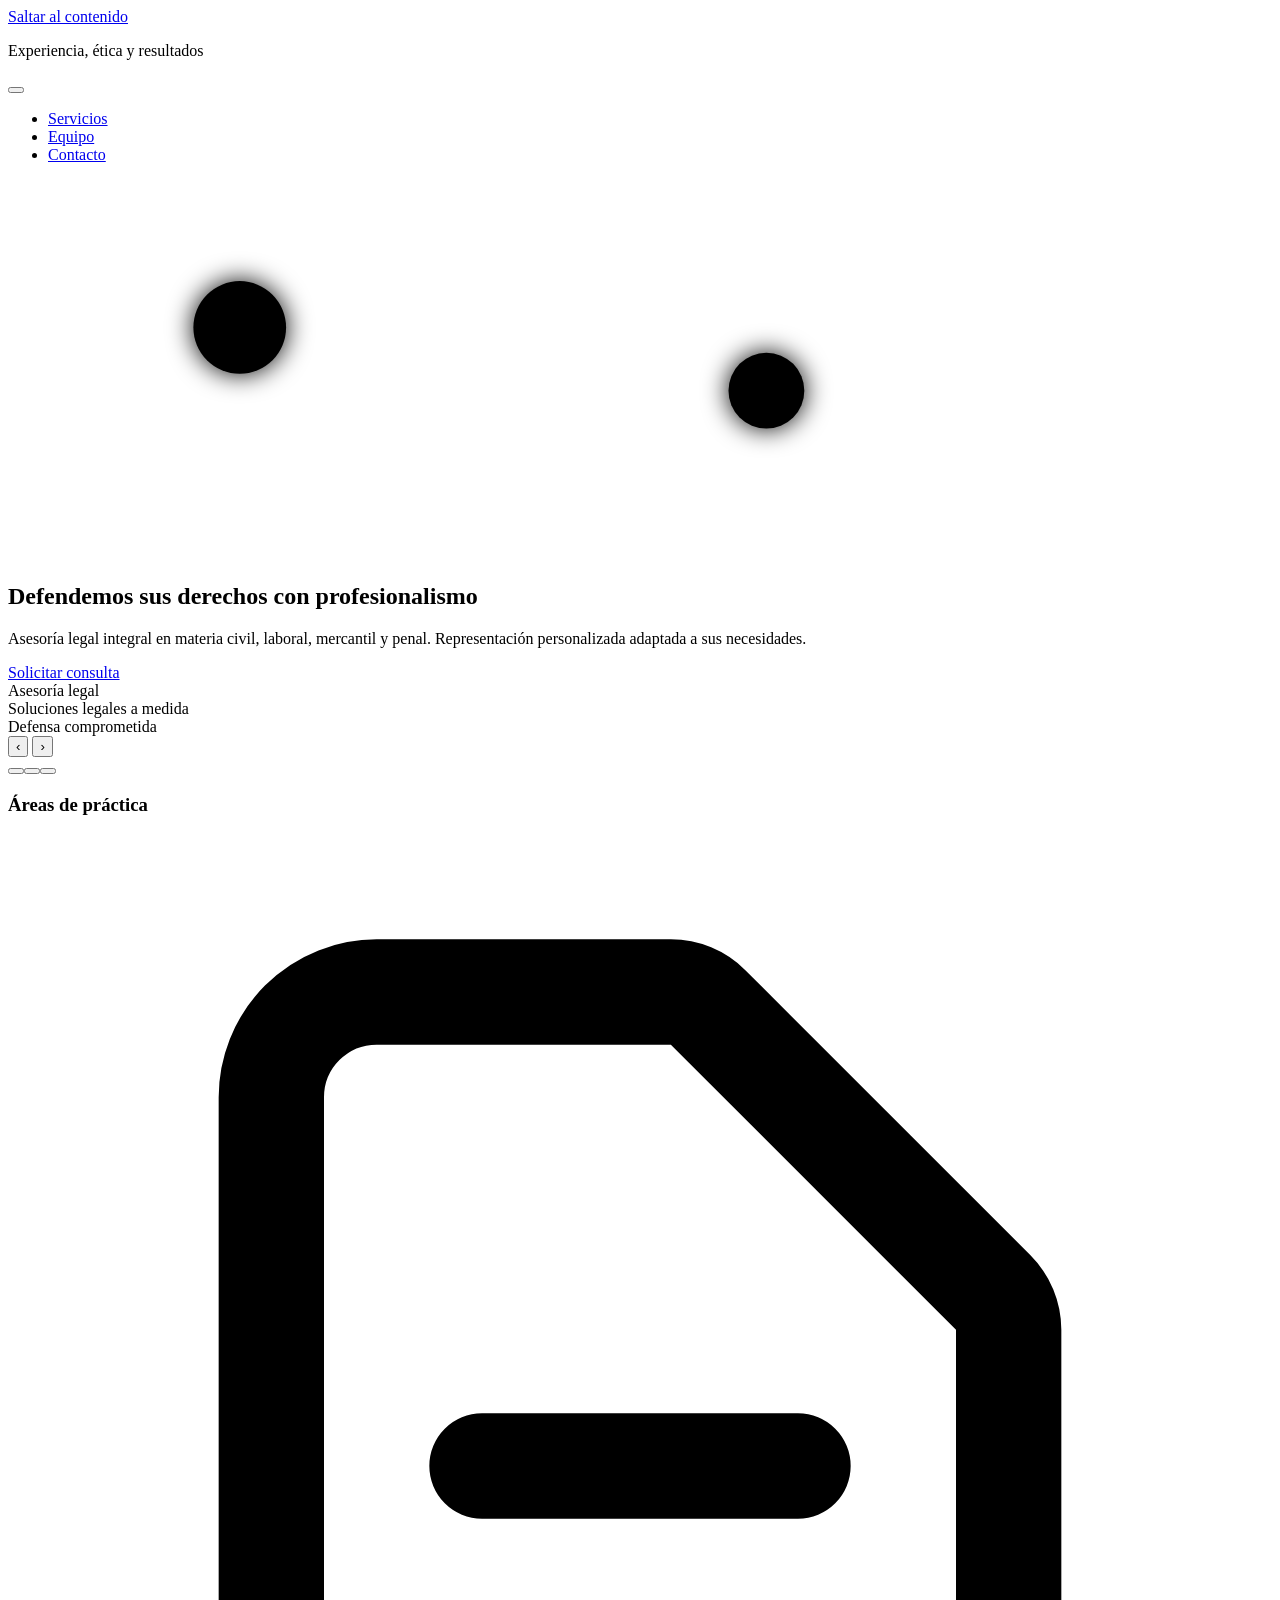
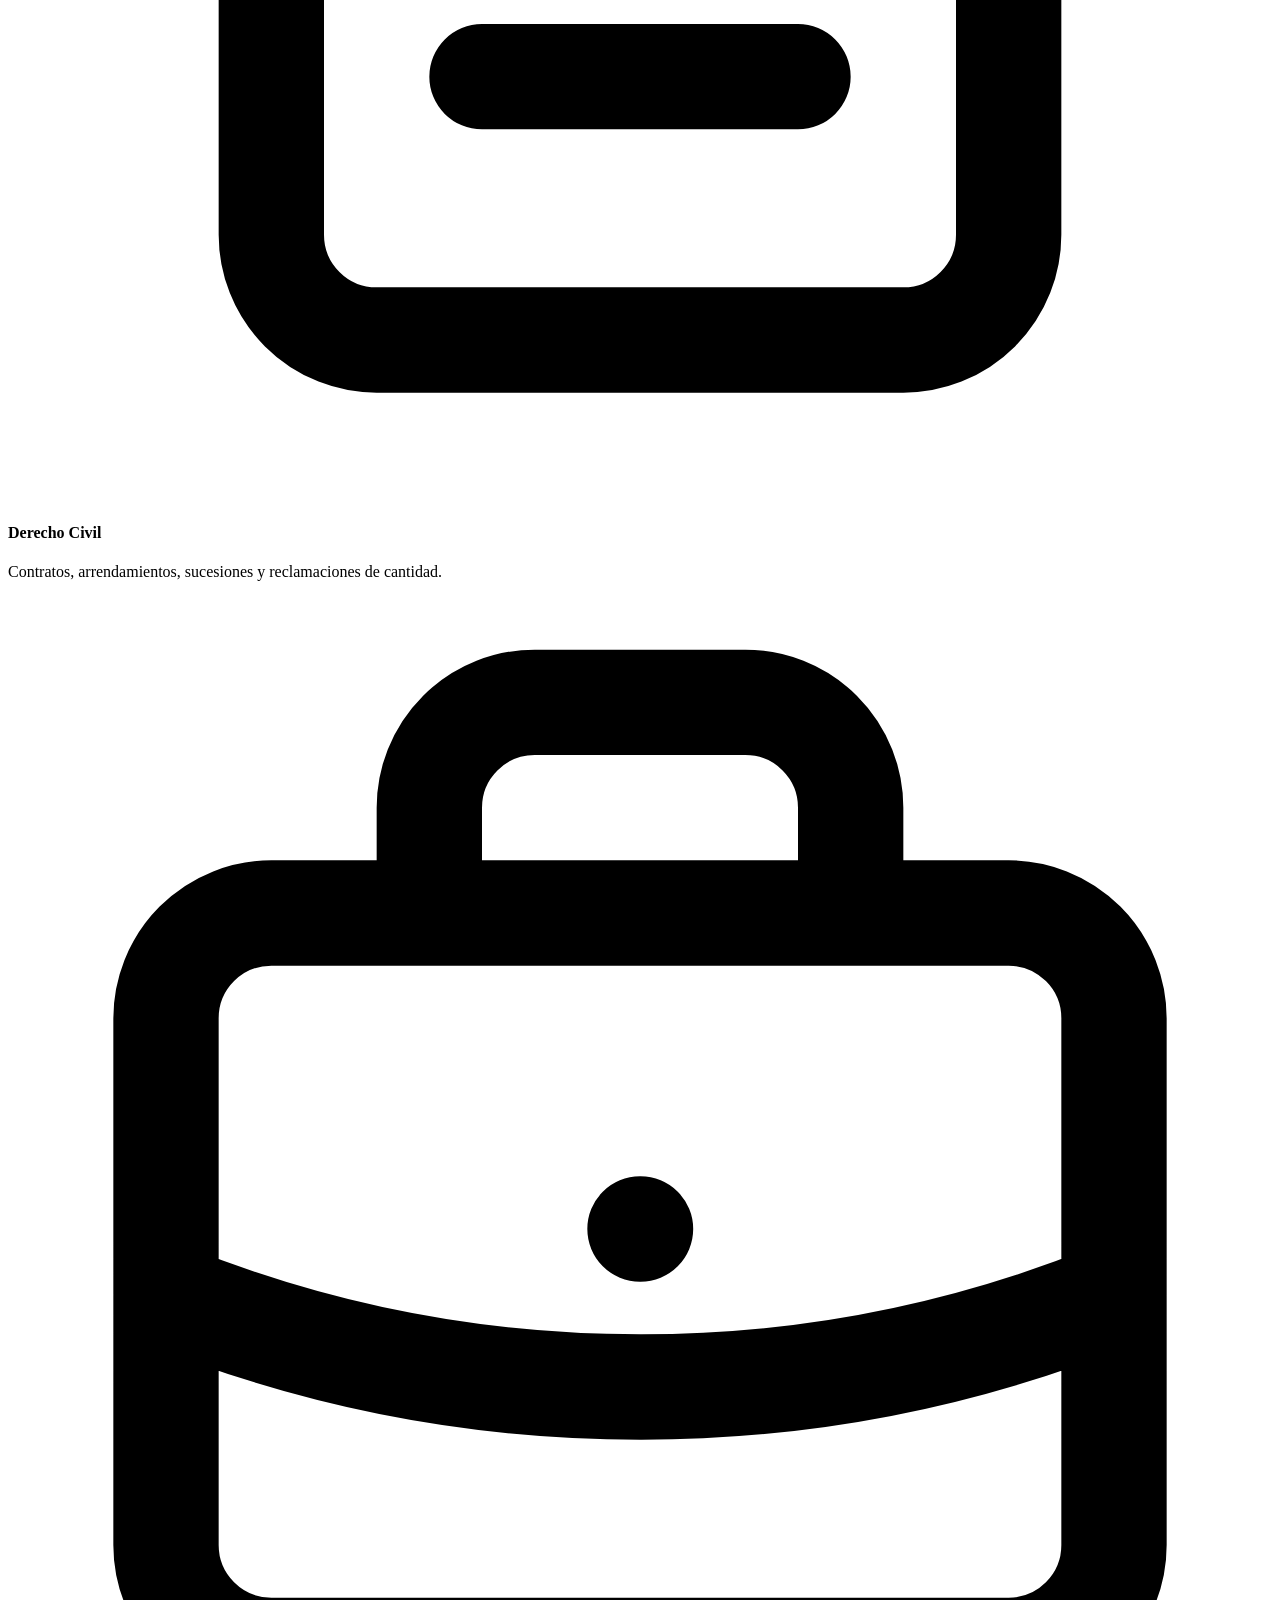
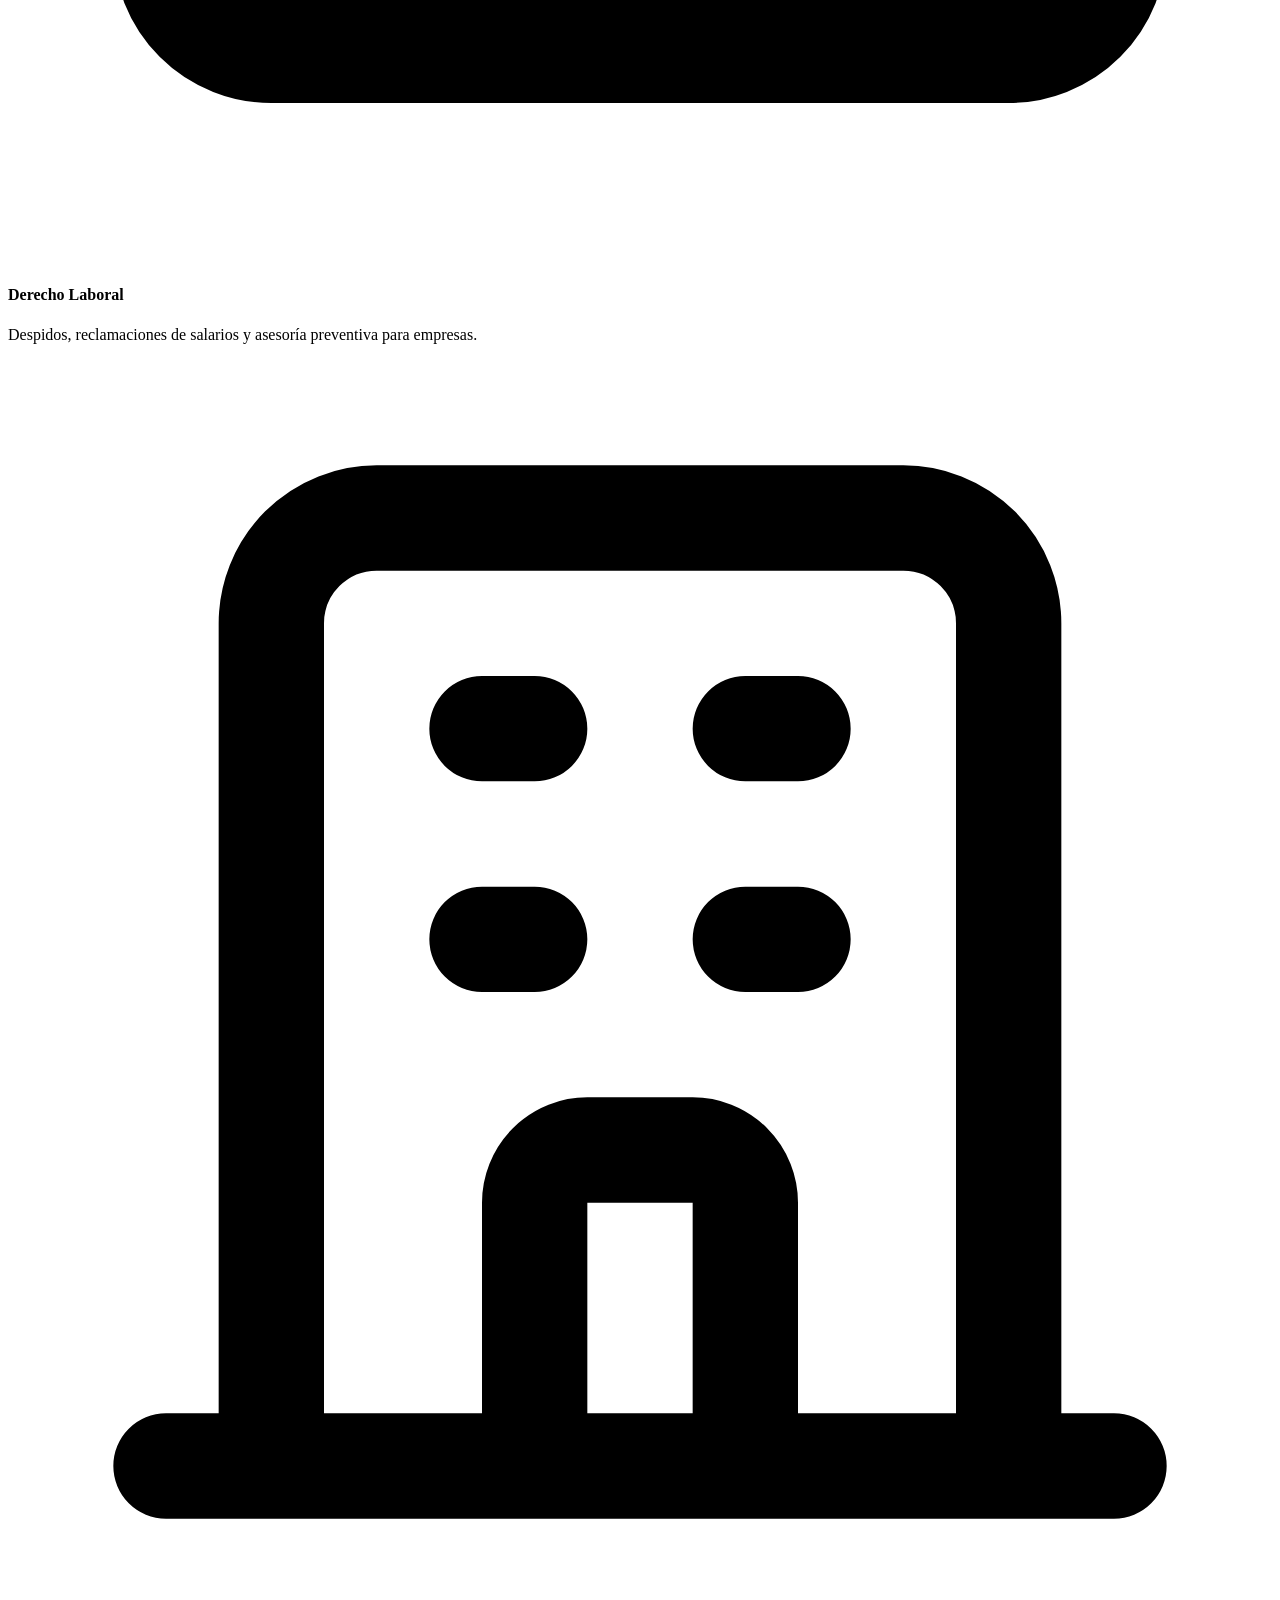
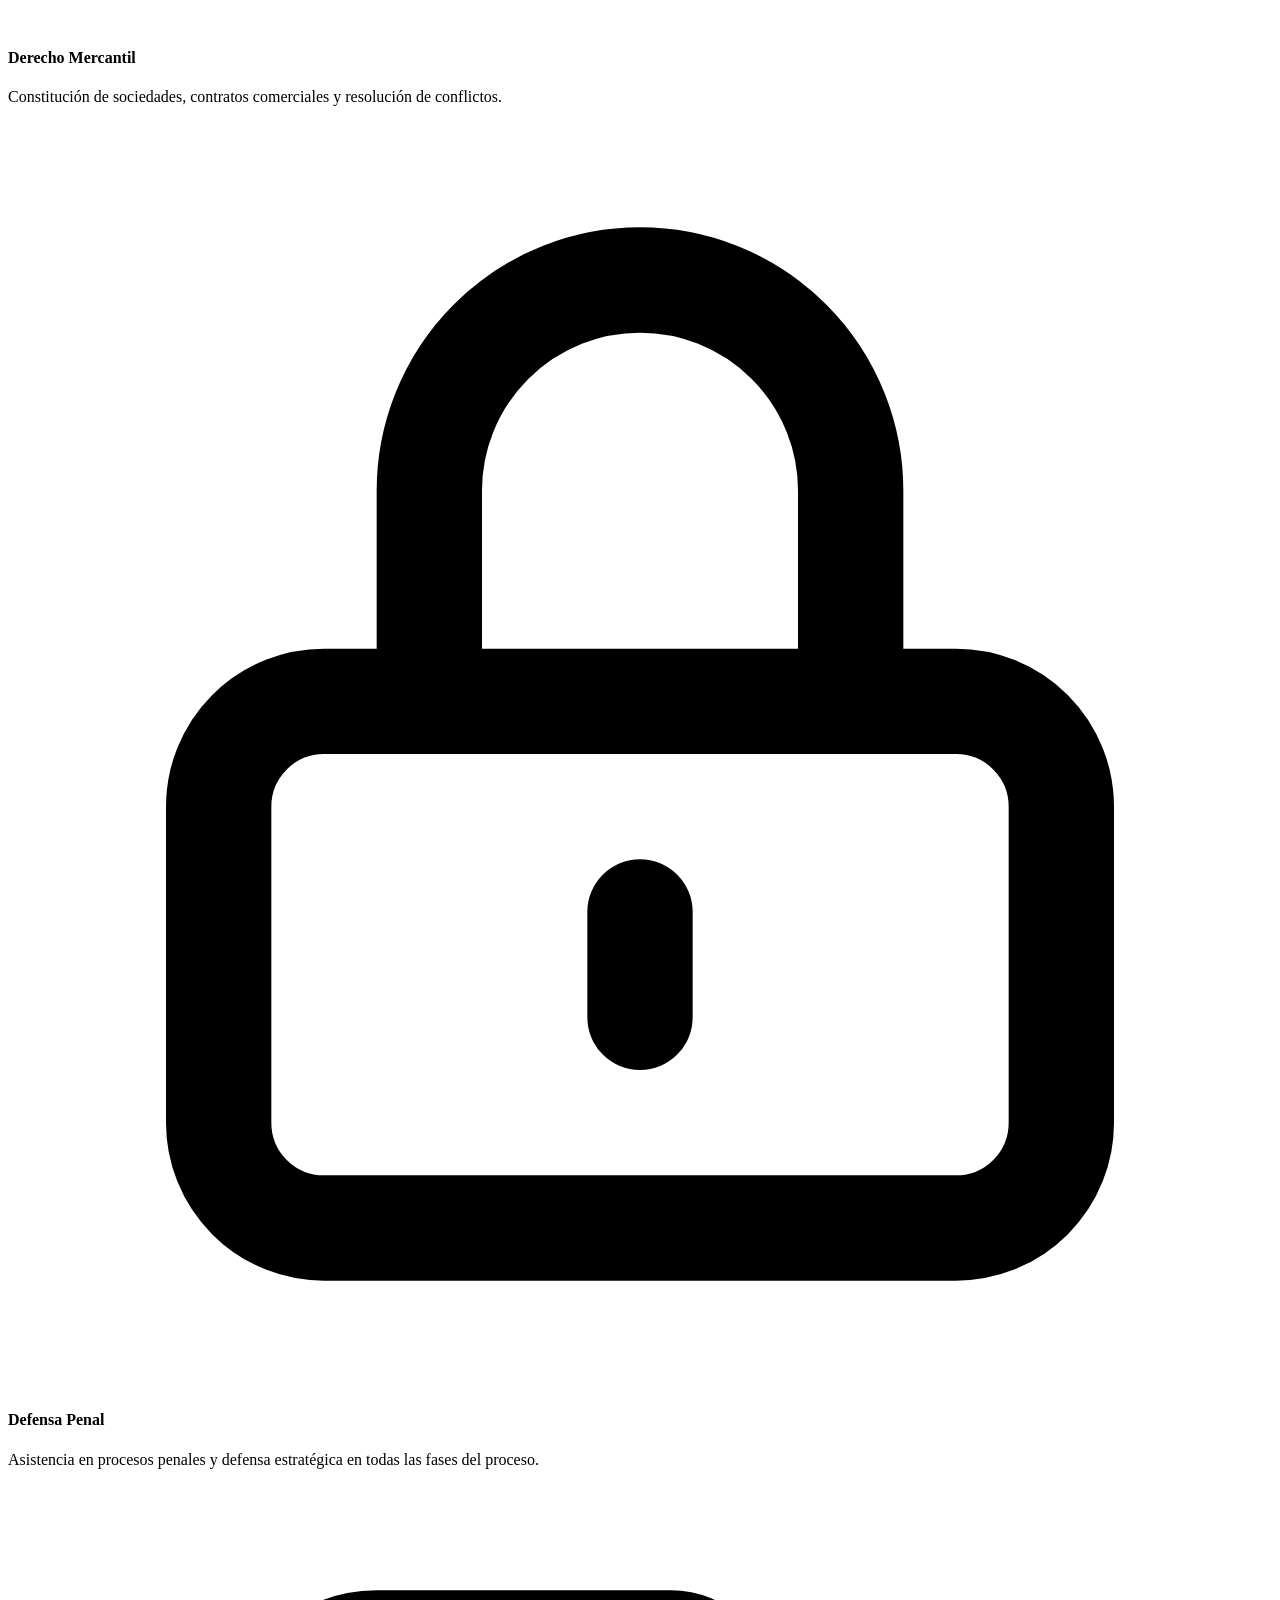
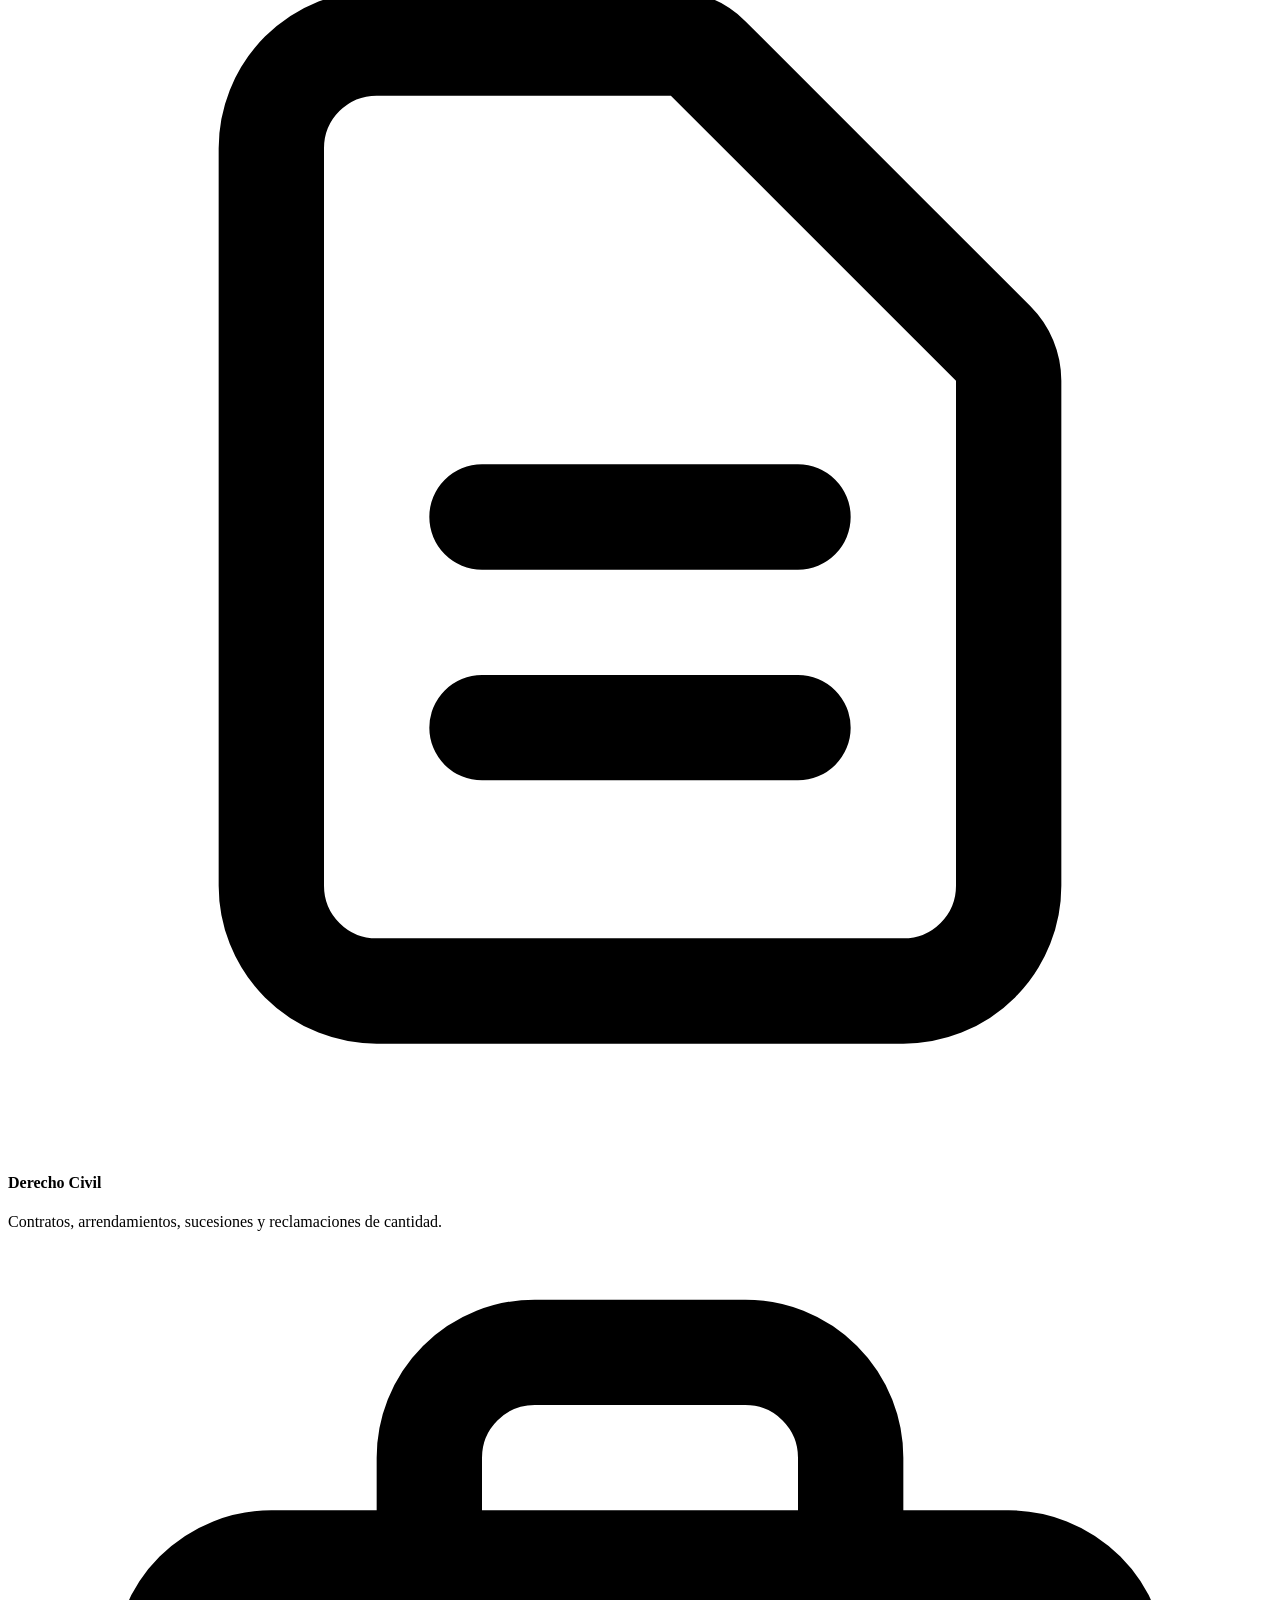
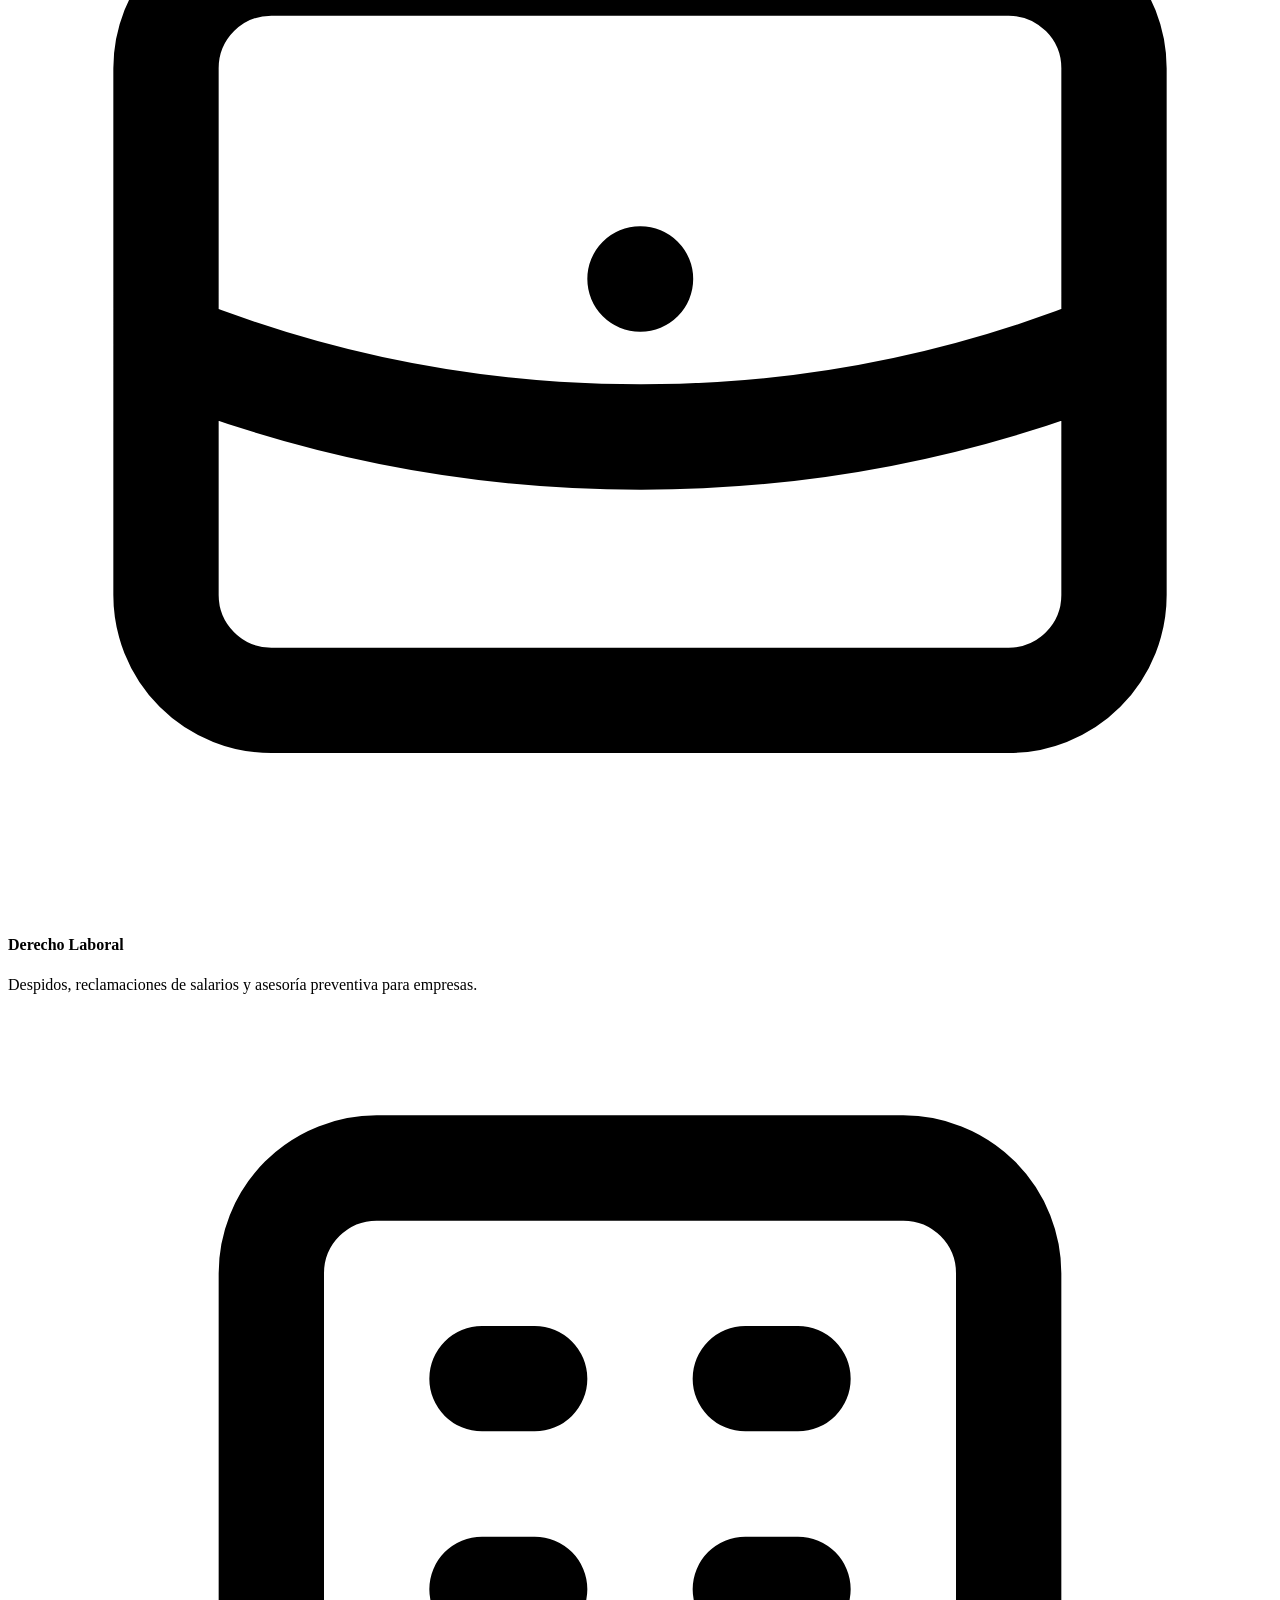
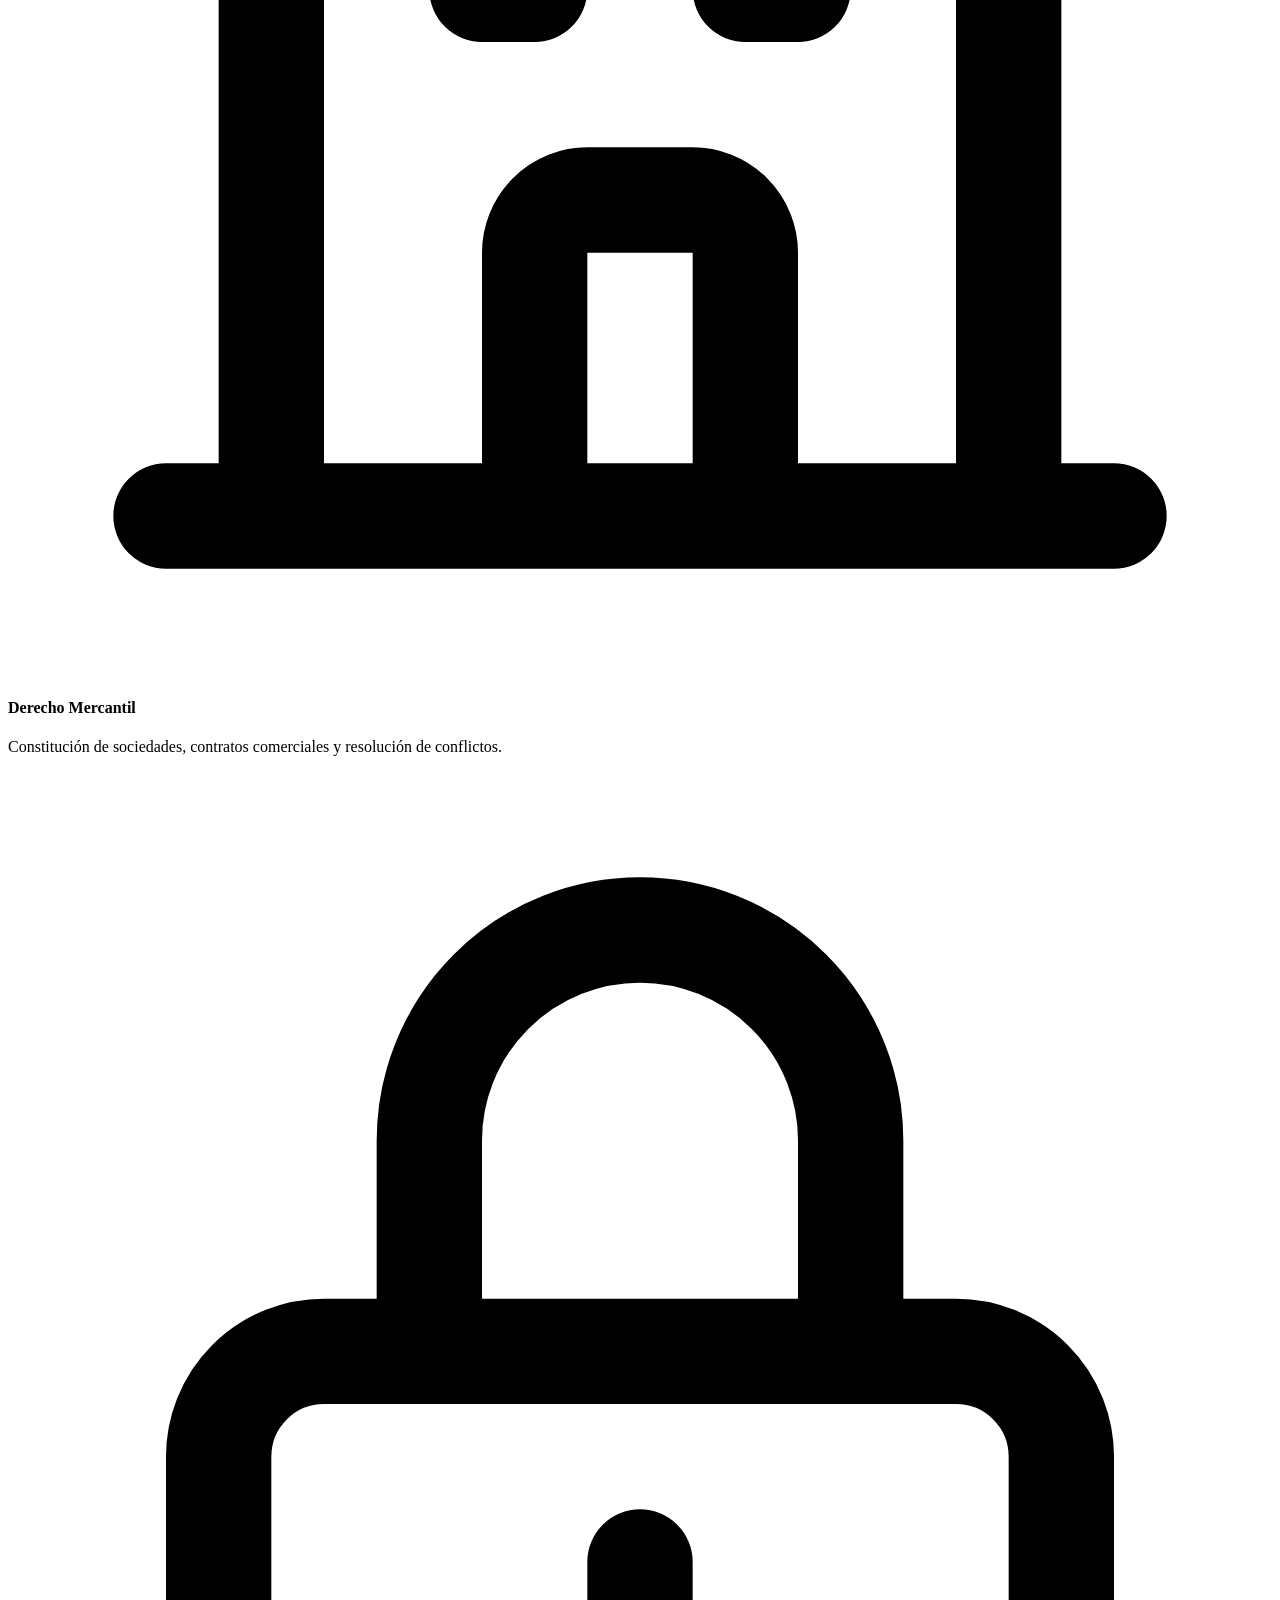
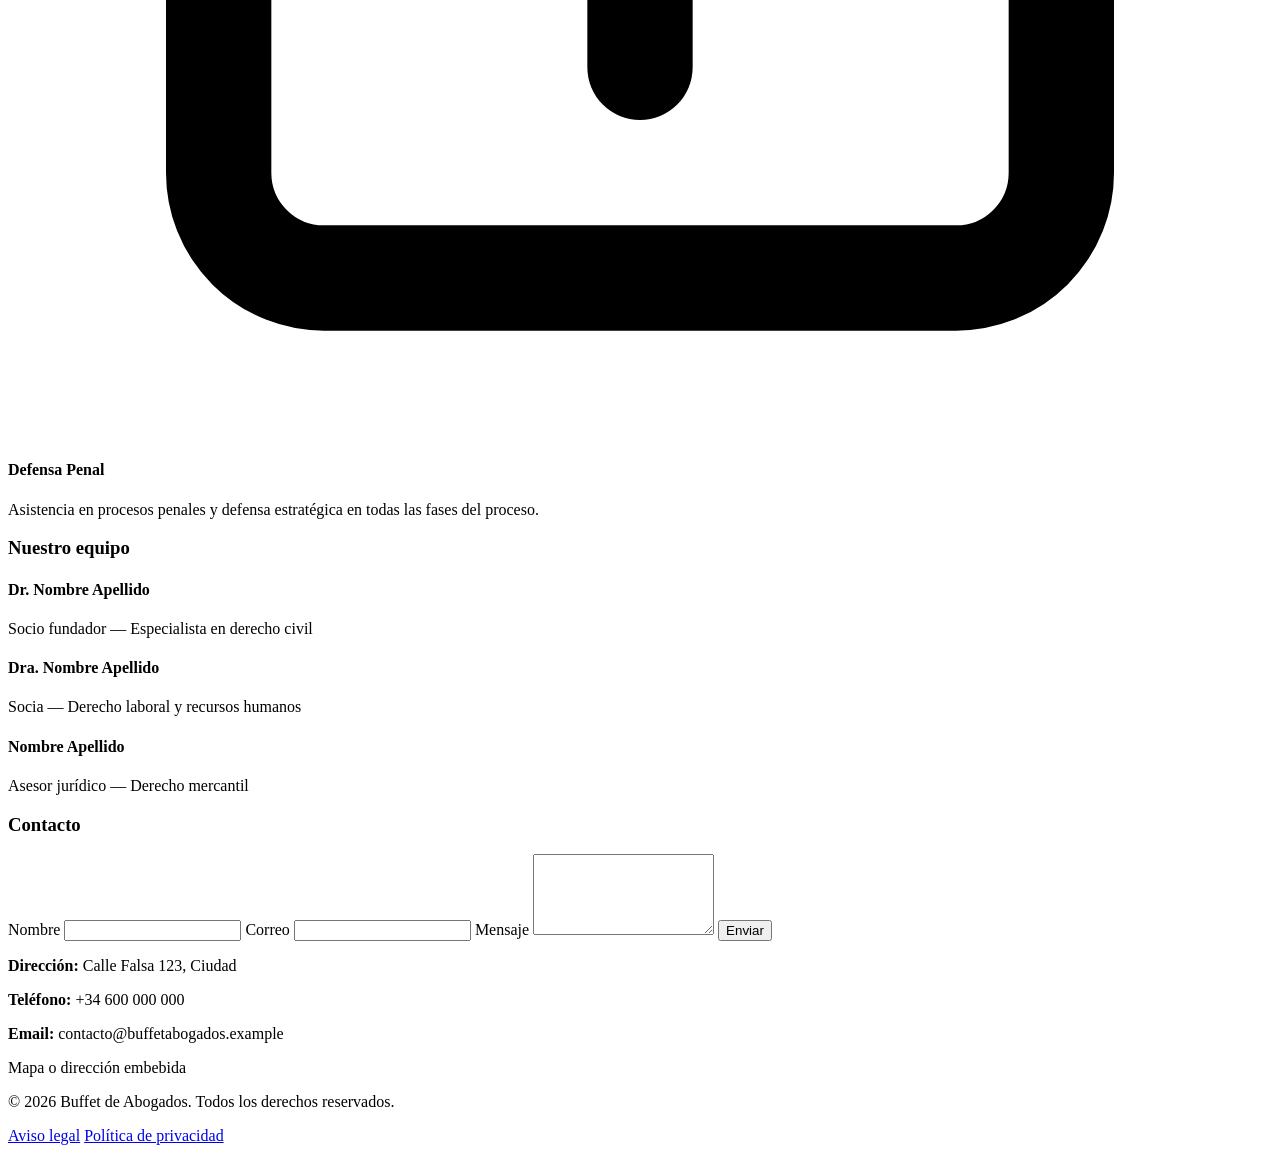
==== index.html @ 2f012b87 "Update and rename main.html to index.html" ====
<!doctype html>
<html lang="es">
<head>
    <meta charset="utf-8">
    <meta name="viewport" content="width=device-width, initial-scale=1">
    <title>Buffet de Abogados — Nombre del Despacho</title>
    <meta name="description" content="Buffet de abogados especializado en derecho civil, laboral, mercantil y penal. Atención personalizada y soluciones efectivas.">
    <link rel="stylesheet" href="CSS/style.css">
    <link href="https://fonts.googleapis.com/css2?family=Inter:wght@300;400;600;700&display=swap" rel="stylesheet">
</head>
<body>
    <!-- Loading overlay -->
    <div id="page-loader" class="page-loader" aria-hidden="false">
        <div class="spinner" role="status" aria-label="Cargando"></div>
    </div>
    <a class="skip-link" href="#main-content">Saltar al contenido</a>
    <header class="site-header" role="banner">
        <div class="container header-inner">
            <div class="brand">
                <div class="brand-text">
                    <p class="tag">Experiencia, ética y resultados</p>
                </div>
            </div>
            <!-- Decoration toggle removed -->
            <button class="menu-toggle" aria-controls="main-navigation" aria-expanded="false" aria-label="Abrir menú">
                <span class="bar"></span>
                <span class="bar"></span>
                <span class="bar"></span>
            </button>
            <nav id="main-navigation" class="main-nav" role="navigation" aria-hidden="true">
                <ul>
                    <li><a href="#servicios">Servicios</a></li>
                    <li><a href="#equipo">Equipo</a></li>
                    <li><a href="#contacto">Contacto</a></li>
                </ul>
            </nav>
        </div>
    </header>

    <main id="main-content">
        <section class="hero">



            <div class="container hero-inner">
                <!-- Blockquote-like area primero -->
                <aside class="hero-blockquote" aria-label="Imagen representativa de la abogacía">
                    <div class="hero-blockquote-inner">
                        <div class="hero-bg-paths" aria-hidden="true">
                            <svg class="hp-svg" viewBox="0 0 1200 360" preserveAspectRatio="xMidYMid slice" focusable="false" role="img">
                                <defs>
                                    <filter id="fGlow" x="-50%" y="-50%" width="200%" height="200%">
                                        <feGaussianBlur stdDeviation="12" result="blur" />
                                        <feMerge><feMergeNode in="blur" /><feMergeNode in="SourceGraphic" /></feMerge>
                                    </filter>
                                </defs>
                                <g class="hp-paths" fill="none" stroke-linecap="round" stroke-linejoin="round">
                                    <path class="hp-p1" stroke="var(--accent)" d="M60 240 C200 120, 420 120, 560 220 C700 320, 920 320, 1140 220" />
                                    <path class="hp-p2" stroke="var(--accent-light)" d="M40 200 C180 80, 400 80, 540 180 C680 280, 900 280, 1120 180" />
                                    <path class="hp-p3" stroke="var(--accent-dark)" d="M80 260 C220 140, 440 140, 580 240 C720 340, 940 340, 1160 240" />
                                    <path class="hp-p4" stroke="var(--accent-xlight)" d="M20 220 C160 100, 380 100, 520 200 C660 300, 880 300, 1100 200" />
                                </g>
                                <g class="hp-blobs" filter="url(#fGlow)">
                                    <circle class="hp-b1" cx="220" cy="140" r="44" fill="var(--accent)" />
                                    <circle class="hp-b2" cx="720" cy="200" r="36" fill="var(--accent-xlight)" />
                                </g>
                            </svg>
                        </div>
                        <figure class="blockquote-figure" role="img" aria-hidden="false">
                            <img src="Resources/logo-sihp.png" alt="Logo del despacho" class="hero-logo" onerror="this.style.display='none'">
                        </figure>

                    </div>
                </aside>

                <div class="hero-copy">
                    <h2>Defendemos sus derechos con profesionalismo</h2>
                    <p>Asesoría legal integral en materia civil, laboral, mercantil y penal. Representación personalizada adaptada a sus necesidades.</p>
                    <a class="btn" href="#contacto">Solicitar consulta</a>
                </div>

                <div class="hero-carousel" aria-roledescription="carousel" aria-label="Carrusel principal">
                    <!-- Background decorative paths (aria-hidden) -->
                    <!-- removed: old background-paths inside carousel (now a separate .tron-bg element) -->
                    <div class="slides">
                        <div class="slide active" data-index="0">
                            <img src="Resources/Abogacia 1.jpg" alt="Asesoría legal" onerror="this.style.display='none'">
                                <div class="slide-caption">Asesoría legal</div>
                        </div>
                        <div class="slide" data-index="1">
                            <img src="Resources/civil.jpg" alt="Soluciones legales a medida" onerror="this.style.display='none'">
                                <div class="slide-caption">Soluciones legales a medida</div>
                        </div>
                        <div class="slide" data-index="2">
                            <img src="Resources/Abogacia 3.jpg" alt="Defensa comprometida" onerror="this.style.display='none'">
                                <div class="slide-caption">Defensa comprometida</div>
                        </div>
                    </div>
                    <button class="carousel-btn prev" aria-label="Anterior">‹</button>
                    <button class="carousel-btn next" aria-label="Siguiente">›</button>
                    <div class="indicators" aria-hidden="false"></div>
                </div>
            </div>
        </section>

        <section id="servicios" class="container servicios">
            <h3>Áreas de práctica</h3>
            <div class="services-marquee" aria-roledescription="marquee" aria-label="Áreas de práctica">
              <div class="marquee-track">
                    <article class="card">
                        <svg class="card-icon" viewBox="0 0 24 24" fill="none" xmlns="http://www.w3.org/2000/svg">
                            <path d="M9 12h6m-6 4h6m2 5H7a2 2 0 01-2-2V5a2 2 0 012-2h5.586a1 1 0 01.707.293l5.414 5.414a1 1 0 01.293.707V19a2 2 0 01-2 2z" stroke="currentColor" stroke-width="2" stroke-linecap="round" stroke-linejoin="round"/>
                        </svg>
                        <h4>Derecho Civil</h4>
                        <p>Contratos, arrendamientos, sucesiones y reclamaciones de cantidad.</p>
                    </article>
                    <article class="card">
                        <svg class="card-icon" viewBox="0 0 24 24" fill="none" xmlns="http://www.w3.org/2000/svg">
                            <path d="M21 13.255A23.931 23.931 0 0112 15c-3.183 0-6.22-.62-9-1.745M16 6V4a2 2 0 00-2-2h-4a2 2 0 00-2 2v2m4 6h.01M5 20h14a2 2 0 002-2V8a2 2 0 00-2-2H5a2 2 0 00-2 2v10a2 2 0 002 2z" stroke="currentColor" stroke-width="2" stroke-linecap="round" stroke-linejoin="round"/>
                        </svg>
                        <h4>Derecho Laboral</h4>
                        <p>Despidos, reclamaciones de salarios y asesoría preventiva para empresas.</p>
                    </article>
                    <article class="card">
                        <svg class="card-icon" viewBox="0 0 24 24" fill="none" xmlns="http://www.w3.org/2000/svg">
                            <path d="M19 21V5a2 2 0 00-2-2H7a2 2 0 00-2 2v16m14 0h2m-2 0h-5m-9 0H3m2 0h5M9 7h1m-1 4h1m4-4h1m-1 4h1m-5 10v-5a1 1 0 011-1h2a1 1 0 011 1v5m-4 0h4" stroke="currentColor" stroke-width="2" stroke-linecap="round" stroke-linejoin="round"/>
                        </svg>
                        <h4>Derecho Mercantil</h4>
                        <p>Constitución de sociedades, contratos comerciales y resolución de conflictos.</p>
                    </article>
                    <article class="card">
                        <svg class="card-icon" viewBox="0 0 24 24" fill="none" xmlns="http://www.w3.org/2000/svg">
                            <path d="M12 15v2m-6 4h12a2 2 0 002-2v-6a2 2 0 00-2-2H6a2 2 0 00-2 2v6a2 2 0 002 2zm10-10V7a4 4 0 00-8 0v4h8z" stroke="currentColor" stroke-width="2" stroke-linecap="round" stroke-linejoin="round"/>
                        </svg>
                        <h4>Defensa Penal</h4>
                        <p>Asistencia en procesos penales y defensa estratégica en todas las fases del proceso.</p>
                    </article>
              </div>
            </div>
        </section>

        <section id="equipo" class="container equipo">
            <h3>Nuestro equipo</h3>
                        <div class="grid team-grid">
                            <div class="team-member">
                                <img src="Resources/abogado1.svg" alt="Foto abogado" onerror="this.style.display='none'">
                                <h4>Dr. Nombre Apellido</h4>
                                <p>Socio fundador — Especialista en derecho civil</p>
                            </div>
                            <div class="team-member">
                                <img src="Resources/abogado2.svg" alt="Foto abogado" onerror="this.style.display='none'">
                                <h4>Dra. Nombre Apellido</h4>
                                <p>Socia — Derecho laboral y recursos humanos</p>
                            </div>
                            <div class="team-member">
                                <img src="Resources/abogado3.svg" alt="Foto abogado" onerror="this.style.display='none'">
                                <h4>Nombre Apellido</h4>
                                <p>Asesor jurídico — Derecho mercantil</p>
                            </div>
                                    </div>
        </section>

        <section id="contacto" class="container contacto">
            <h3>Contacto</h3>
            <div class="contact-grid">
                <form class="contact-form" action="#" method="post">
                    <label for="name">Nombre</label>
                    <input id="name" name="name" type="text" required>

                    <label for="email">Correo</label>
                    <input id="email" name="email" type="email" required>

                    <label for="message">Mensaje</label>
                    <textarea id="message" name="message" rows="5" required></textarea>

                    <button class="btn" type="submit">Enviar</button>
                </form>

                <div class="contact-info">
                    <p><strong>Dirección:</strong> Calle Falsa 123, Ciudad</p>
                    <p><strong>Teléfono:</strong> +34 600 000 000</p>
                    <p><strong>Email:</strong> contacto@buffetabogados.example</p>
                    <div class="map-placeholder">Mapa o dirección embebida</div>
                </div>
            </div>
        </section>
    </main>

    <footer class="site-footer">
        <div class="container footer-inner">
            <p>© <span id="year"></span> Buffet de Abogados. Todos los derechos reservados.</p>
            <nav class="footer-nav">
                <a href="#">Aviso legal</a>
                <a href="#">Política de privacidad</a>
            </nav>
        </div>
    </footer>

    <script>
        // Año en el footer
        document.getElementById('year').textContent = new Date().getFullYear();

        // Loader: ensure minimum display time (5s) then fade-out after page load
        (function(){
          const loader = document.getElementById('page-loader');
          const minMs = 2000; // minimum loader time (2s)
          const start = Date.now();
          window.addEventListener('load', function () {
            if (!loader) return;
            const elapsed = Date.now() - start;
            const wait = Math.max(0, minMs - elapsed);
            setTimeout(() => {
              loader.classList.add('fade-out');
              setTimeout(() => { loader.remove(); document.body.classList.add('page-ready'); document.dispatchEvent(new Event('page-ready')); }, 600);
            }, wait);
          });
        })();

        // Simple carousel
        document.addEventListener('DOMContentLoaded', () => {
            const carousel = document.querySelector('.hero-carousel');
            if (!carousel) return;
            const slides = Array.from(carousel.querySelectorAll('.slide'));
            const indicators = carousel.querySelector('.indicators');
            let current = 0;
            let timer = null;
            const interval = 4500;

            function goTo(n) {
                slides[current].classList.remove('active');
                slides[current].setAttribute('aria-hidden', 'true');
                current = (n + slides.length) % slides.length;
                slides[current].classList.add('active');
                slides[current].setAttribute('aria-hidden', 'false');
                updateIndicators();
            }

            function next() { goTo(current + 1); }
            function prev() { goTo(current - 1); }
            function start() { timer = setInterval(next, interval); }
            function stop() { if (timer) { clearInterval(timer); timer = null; } }

            // create indicators and set initial aria-hidden state for slides
            slides.forEach((_, i) => {
                const btn = document.createElement('button');
                btn.className = 'indicator';
                btn.setAttribute('aria-label', `Ir a slide ${i + 1}`);
                btn.addEventListener('click', () => { stop(); goTo(i); start(); });
                indicators.appendChild(btn);
                slides[i].setAttribute('aria-hidden', slides[i].classList.contains('active') ? 'false' : 'true');
            });

            function updateIndicators() {
                indicators.querySelectorAll('.indicator').forEach((b, i) => b.classList.toggle('active', i === current));
            }

            carousel.querySelector('.next').addEventListener('click', () => { stop(); next(); start(); });
            carousel.querySelector('.prev').addEventListener('click', () => { stop(); prev(); start(); });
            carousel.addEventListener('mouseenter', stop);
            carousel.addEventListener('mouseleave', start);

            updateIndicators();
            start();
    });

    // After loader finishes, enable decorative animations
    (function(){
      const clamp = (v, a, b) => Math.max(a, Math.min(b, v));
            const finishAnim = () => {
                // Activate carousel entrance animation
                const carouselEl = document.querySelector('.hero-carousel');
                if (carouselEl) carouselEl.classList.add('page-animate');

                // Play intro animation on the hero logo
                const logo = document.querySelector('.hero-logo');
                if (logo) logo.classList.add('present');
                // Animate background paths in the hero (lightweight)
                const hp = document.querySelector('.hero-bg-paths');
                if (hp) hp.classList.add('page-animate');
            };
      // If page is already ready
      if (document.body.classList.contains('page-ready')) finishAnim();
      else document.addEventListener('page-ready', finishAnim);

            // No resize handling required for the removed decorative element
    })();
        document.addEventListener('DOMContentLoaded', () => {
            const toggle = document.querySelector('.menu-toggle');
            const header = document.querySelector('.site-header');
            const nav = document.getElementById('main-navigation');
            if (!toggle || !header || !nav) return;

                        // Decoration toggle removed

            // Set initial aria-hidden depending on screen size
            nav.setAttribute('aria-hidden', window.innerWidth > 600 ? 'false' : 'true');

            toggle.addEventListener('click', () => {
                const open = header.classList.toggle('nav-open');
                toggle.setAttribute('aria-expanded', open ? 'true' : 'false');
                nav.setAttribute('aria-hidden', open ? 'false' : 'true');
            });

                        // Decoration toggle removed; no action required

            // Close menu when a nav link is clicked
            nav.querySelectorAll('a').forEach(a => a.addEventListener('click', () => {
                header.classList.remove('nav-open');
                toggle.setAttribute('aria-expanded', 'false');
                nav.setAttribute('aria-hidden', 'true');
            }));

            // Close mobile menu on resize to larger screens
            window.addEventListener('resize', () => {
                if (window.innerWidth > 600) {
                    header.classList.remove('nav-open');
                    toggle.setAttribute('aria-expanded', 'false');
                    nav.setAttribute('aria-hidden', 'false');
                }
            });

            // Close menu when clicking outside (mobile)
            document.addEventListener('click', (e) => {
                if (!header.classList.contains('nav-open')) return;
                if (!header.contains(e.target)) {
                    header.classList.remove('nav-open');
                    toggle.setAttribute('aria-expanded', 'false');
                    nav.setAttribute('aria-hidden', 'true');
                }
            });

                        // Services marquee: duplicate track to create seamless loop and prevent clipping
                        setTimeout(() => {
                            document.querySelectorAll('.services-marquee').forEach(m => {
                                if (!m || m.dataset.cloned === '1') return;
                                const track = m.querySelector('.marquee-track');
                                if (!track) return;
                                const clone = track.cloneNode(true);
                                m.appendChild(clone);
                                const contentWidth = track.scrollWidth + clone.scrollWidth;
                                const base = Math.max(18, Math.round(contentWidth / 90));
                                const duration = window.innerWidth < 720 ? Math.round(base * 1.15) : base;
                                m.style.setProperty('--marquee-duration', duration + 's');
                                m.dataset.cloned = '1';
                            });
                        }, 500);
        });
    </script>
</body>
</html>
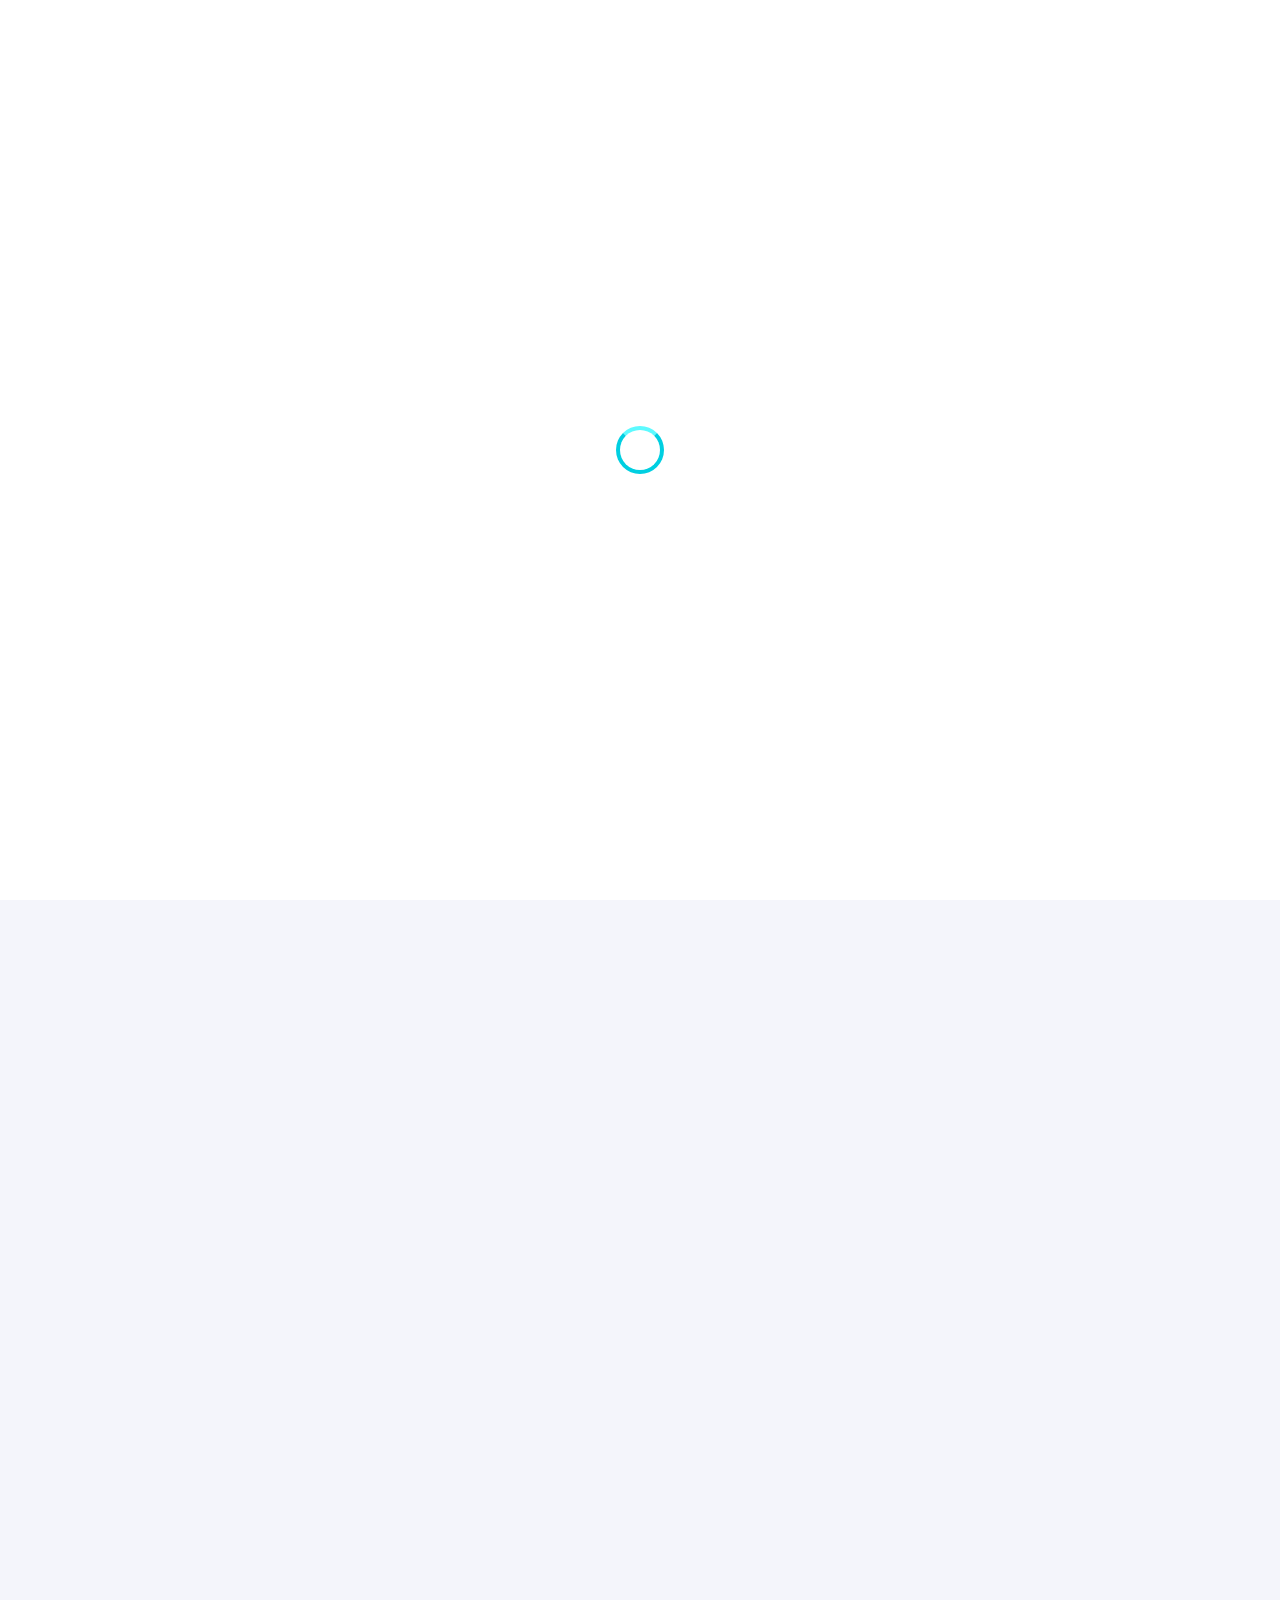
==== commit 61318ee1: "Add files via upload" ====
--- a/index.html
+++ b/index.html
@@ -112,28 +112,37 @@
                             <path d="M9 12h6m-6 4h6m2 5H7a2 2 0 01-2-2V5a2 2 0 012-2h5.586a1 1 0 01.707.293l5.414 5.414a1 1 0 01.293.707V19a2 2 0 01-2 2z" stroke="currentColor" stroke-width="2" stroke-linecap="round" stroke-linejoin="round"/>
                         </svg>
                         <h4>Derecho Civil</h4>
-                        <p>Contratos, arrendamientos, sucesiones y reclamaciones de cantidad.</p>
+                        <p>Contratos, arrendamientos</p> 
+                           <p>sucesiones y reclamaciones </p>
+                           <p> de cantidad.</p>
                     </article>
                     <article class="card">
                         <svg class="card-icon" viewBox="0 0 24 24" fill="none" xmlns="http://www.w3.org/2000/svg">
                             <path d="M21 13.255A23.931 23.931 0 0112 15c-3.183 0-6.22-.62-9-1.745M16 6V4a2 2 0 00-2-2h-4a2 2 0 00-2 2v2m4 6h.01M5 20h14a2 2 0 002-2V8a2 2 0 00-2-2H5a2 2 0 00-2 2v10a2 2 0 002 2z" stroke="currentColor" stroke-width="2" stroke-linecap="round" stroke-linejoin="round"/>
                         </svg>
                         <h4>Derecho Laboral</h4>
-                        <p>Despidos, reclamaciones de salarios y asesoría preventiva para empresas.</p>
+                        <p>Despidos, reclamaciones de salarios </p>
+                            <p>y asesoría preventiva para empresas.</p>
                     </article>
                     <article class="card">
                         <svg class="card-icon" viewBox="0 0 24 24" fill="none" xmlns="http://www.w3.org/2000/svg">
                             <path d="M19 21V5a2 2 0 00-2-2H7a2 2 0 00-2 2v16m14 0h2m-2 0h-5m-9 0H3m2 0h5M9 7h1m-1 4h1m4-4h1m-1 4h1m-5 10v-5a1 1 0 011-1h2a1 1 0 011 1v5m-4 0h4" stroke="currentColor" stroke-width="2" stroke-linecap="round" stroke-linejoin="round"/>
                         </svg>
                         <h4>Derecho Mercantil</h4>
-                        <p>Constitución de sociedades, contratos comerciales y resolución de conflictos.</p>
+                        <p>Constitución de sociedades, 
+                        </p><p>contratos comerciales 
+                        </p>
+                        <p>y resolución de conflictos.</p>
                     </article>
                     <article class="card">
                         <svg class="card-icon" viewBox="0 0 24 24" fill="none" xmlns="http://www.w3.org/2000/svg">
                             <path d="M12 15v2m-6 4h12a2 2 0 002-2v-6a2 2 0 00-2-2H6a2 2 0 00-2 2v6a2 2 0 002 2zm10-10V7a4 4 0 00-8 0v4h8z" stroke="currentColor" stroke-width="2" stroke-linecap="round" stroke-linejoin="round"/>
                         </svg>
                         <h4>Defensa Penal</h4>
-                        <p>Asistencia en procesos penales y defensa estratégica en todas las fases del proceso.</p>
+                        <p>Asistencia en procesos penales</p>
+                            <p>con enfoque personalizado</p>
+                             <p>y defensa estratégica en todas</p> 
+                             <p>las fases del proceso.</p>
                     </article>
               </div>
             </div>
--- a/CSS/style.css
+++ b/CSS/style.css
@@ -0,0 +1,366 @@
+/* Copiado desde styles.css — archivo principal de estilos */
+:root{
+  /* Paleta armonizada con #8991bb */
+  --accent-dark:#0F4C5C; /* color base oscuro */
+  --accent:#0f687b; /* tono principal */
+  --accent-light:#00cfe1; /* tono claro */
+  --accent-xlight:#5dfaff; /* tono extra claro */
+  --dark:#1f2430; /* texto principal */
+  --muted:#6e7087; /* texto secundario */
+  --bg:#f4f5fb; /* fondo neutro suave */
+  --white:#ffffff;
+  --max-width:1100px;
+  --radius:8px;
+  --header-height:72px;
+}
+/* Reset */
+*,*::before,*::after{box-sizing:border-box;margin:0;padding:0}
+html,body{height:100%;overflow-x:hidden}
+body{
+  margin:0;font-family:Inter,system-ui,-apple-system,"Segoe UI",Roboto,"Helvetica Neue",Arial;
+  line-height:1.6;color:var(--dark);background:var(--bg);-webkit-font-smoothing:antialiased;
+}
+.container{max-width:var(--max-width);margin:0 auto;padding:1rem}
+.site-header{border-bottom:1px solid rgba(255,255,255,0.06)}
+.header-inner{display:flex;align-items:center;justify-content:space-between;padding:0.75rem 0}
+.brand{display:flex;align-items:center;gap:0.75rem}
+.logo{width:96px;height:96px;object-fit:cover;border-radius:12px;flex-shrink:0}
+.brand-text h1{margin:0;font-size:1.125rem}
+.brand-text .tag{margin:0;font-size:0.875rem;color:var(--muted)}
+
+
+@media (max-width:720px){
+  .logo{width:72px;height:72px}
+}
+.main-nav ul{list-style:none;margin:0;padding:0;display:flex;gap:1rem}
+.main-nav a{color:var(--dark);text-decoration:none;font-weight:600}
+
+.hero{padding:2.25rem 0;background:linear-gradient(90deg, rgba(15,104,123,0.06), rgba(0,207,225,0.02));}
+.hero{position:relative;overflow:hidden}
+.hero-inner{display:flex;gap:2rem;align-items:center;flex-direction:column}
+.hero-blockquote{order:1;width:100%;display:flex;justify-content:center;overflow:hidden;position:relative}
+.blockquote-figure{max-width:720px}
+/* Stack: blockquote -> copy -> carousel (all viewports); centered beneath blockquote */
+.hero-copy{order:2;width:100%;max-width:720px;margin:0.5rem auto 0;text-align:center}
+.hero-carousel{order:3;width:100%;max-width:720px;margin:0.75rem auto 0}
+
+/* Ensure blockquote's animation stays behind it */
+.hero-blockquote{position:relative;overflow:hidden}
+.hero-blockquote .hero-blockquote-inner{position:relative;z-index:1}
+.hero-blockquote .hero-logo{width:660px;height:auto;object-fit:contain;display:block;margin:0 auto}
+@media (max-width:720px){
+  .hero-blockquote .hero-logo{width:480px}
+}
+.hero-blockquote .tron-bg{display:none}
+
+/* If you later want side-by-side on wide screens, we can adjust with a media query */.hero-copy h2{margin:0 0 0.5rem 0;font-size:1.75rem}
+.hero-copy p{margin:0 0 1rem 0;color:var(--muted)}
+.btn{display:inline-block;background:var(--accent);color:var(--white);padding:0.6rem 1rem;border-radius:6px;text-decoration:none}
+.hero-image img{max-width:360px;width:100%;border-radius:8px}
+
+.servicios{padding:2rem 0}
+.servicios h3{margin-top:0}
+.grid{display:grid;grid-template-columns:repeat(4,1fr);gap:1rem}
+.card{background:var(--white);padding:1rem;border-radius:var(--radius);box-shadow:0 1px 4px rgba(12,18,26,0.06);position:relative}
+.card-icon{width:48px;height:48px;color:var(--accent);margin-bottom:0.75rem;flex-shrink:0}
+.card h4{margin-top:0.25rem}
+
+.equipo{padding:2rem 0}
+.team-grid{grid-template-columns:repeat(3,1fr)}
+.team-member{background:var(--white);padding:1rem;border-radius:var(--radius);text-align:center}
+.team-member img{width:100%;height:160px;object-fit:cover;border-radius:6px}
+
+.contacto{padding:2rem 0}
+.contact-grid{display:grid;grid-template-columns:1fr 320px;gap:1rem}
+.contact-form{background:var(--white);padding:1rem;border-radius:var(--radius)}
+.contact-form label{display:block;font-weight:600;margin-top:0.75rem}
+.contact-form input,.contact-form textarea{width:100%;padding:0.5rem;border:1px solid #e6e9ef;border-radius:6px;margin-top:0.25rem}
+.contact-info{background:var(--white);padding:1rem;border-radius:var(--radius)}
+.map-placeholder{height:160px;background:linear-gradient(180deg, rgba(13,83,91,0.03), rgba(93,250,255,0.02));border-radius:6px;display:flex;align-items:center;justify-content:center;color:var(--muted)}
+
+.site-footer{background:var(--white);border-top:1px solid #e6e9ef;padding:1rem 0;margin-top:2rem}
+.footer-inner{display:flex;justify-content:space-between;align-items:center}
+.footer-nav a{color:var(--muted);text-decoration:none;margin-left:1rem}
+
+@media (max-width:900px){
+  .grid{grid-template-columns:repeat(2,1fr)}
+  .team-grid{grid-template-columns:repeat(2,1fr)}
+  .hero-inner{flex-direction:column;text-align:center}
+  .contact-grid{grid-template-columns:1fr}
+}
+@media (max-width:600px){
+  .grid{grid-template-columns:1fr}
+  .team-grid{grid-template-columns:1fr}
+  .main-nav ul{display:flex;flex-direction:column;gap:0.5rem;align-items:center}
+  .brand-text h1{font-size:1rem}
+}
+
+/* Team marquee (conveyor belt) */
+.team-grid{grid-template-columns:repeat(3,1fr)}
+.team-marquee{display:flex;gap:1rem;align-items:center;will-change:transform;--marquee-duration:18s;animation:marquee var(--marquee-duration) linear infinite;overflow:hidden}
+.team-marquee:hover{animation-play-state:paused}
+@keyframes marquee{from{transform:translateX(0)}to{transform:translateX(-50%)}}
+@media (prefers-reduced-motion: reduce){
+  .team-marquee{animation:none}
+}
+
+/* Services marquee (same behaviour as team) */
+.services-marquee{position:relative;overflow:hidden;padding-inline:8px;display:flex;align-items:stretch}
+.services-marquee .marquee-track{display:flex;gap:1rem;align-items:stretch;will-change:transform;animation:servicesMarquee var(--marquee-duration, 22s) linear infinite;flex:0 0 auto;white-space:nowrap}
+.services-marquee:hover .marquee-track{animation-play-state:paused}
+.services-marquee .card{flex:0 0 280px;width:280px;min-width:280px;padding:1.5rem 1.25rem;min-height:auto;text-align:center}
+/* Compact card content for services marquee */
+.services-marquee .card h4{font-size:1rem;margin:0 0 0.75rem;line-height:1.3;font-weight:600}
+.services-marquee .card p{font-size:0.875rem;line-height:1.6;margin:0;overflow:visible;display:block;word-wrap:break-word}
+.services-marquee .card-icon{width:48px;height:48px;margin:0 auto 0.75rem;display:block}
+@media (max-width:720px){
+  .services-marquee .card{flex:0 0 240px;width:240px;min-width:240px;padding:1.25rem 1rem;min-height:auto}
+  .services-marquee .card h4{font-size:0.95rem;line-height:1.3}
+  .services-marquee .card p{font-size:0.85rem;line-height:1.6}
+  .services-marquee .card-icon{width:44px;height:44px;margin-bottom:0.65rem}
+}
+@keyframes servicesMarquee{from{transform:translateX(0)}to{transform:translateX(-50%)}}
+@media (prefers-reduced-motion: reduce){
+  .services-marquee{animation:none}
+}
+
+/* Section headings */
+section h2, .servicios h3, .equipo h3, .contacto h3{
+  color:var(--dark);
+  margin-bottom:1rem;
+  border-bottom:2px solid rgba(137,145,187,0.14);
+  padding-bottom:0.5rem;
+}
+
+/* Header, nav y footer con colores armonizados */
+/* Aplicar fondo oscuro al header (cubre todo el banner) y alto contraste */
+.site-header{background:var(--accent-dark);color:var(--white);position:fixed;top:0;left:0;right:0;height:var(--header-height);z-index:99999;box-shadow:0 2px 8px rgba(15,18,31,0.06);pointer-events:auto;
+  /* hidden by default while the loader runs */
+  transform:translateY(-120%);opacity:0;pointer-events:none;transition:transform .36s ease,opacity .25s ease}
+.page-ready .site-header{transform:none;opacity:1;pointer-events:auto}
+.site-header .header-inner{padding:0 1rem;position:relative;height:100%;display:flex;align-items:center}
+.brand-text h1,.brand-text .tag{color:var(--white)}
+.main-nav{background:transparent}
+.main-nav a{color:var(--white);font-weight:600;padding:0.25rem 0.5rem;display:inline-block}
+.main-nav a:hover{color:var(--accent-light)}
+footer.site-footer{background:var(--accent-dark);color:var(--white)}
+.footer-nav a{color:rgba(255,255,255,0.85)}
+
+/* Make room for the fixed header so content isn't hidden */
+main{padding-top:calc(var(--header-height) + 1rem);overflow-x:hidden;opacity:0;visibility:hidden;transition:opacity .4s ease,visibility .4s}
+.page-ready main{opacity:1;visibility:visible}
+
+.main-nav a{color:var(--white);font-weight:600;padding:0.25rem 0.5rem;display:inline-block}
+.main-nav a:hover{color:var(--accent-xlight)}
+
+.btn:hover{background:var(--accent-dark)}
+
+/* Ensure anchor targets are visible below the fixed header */
+section, h2, h3 { scroll-margin-top: calc(var(--header-height) + 0.75rem); }
+/* Force two-line description inside services marquee cards */
+.services-marquee .card p{
+  font-size:0.85rem;
+  line-height:1.4;
+  margin:0;
+  overflow:hidden;
+  display:-webkit-box;
+  -webkit-box-orient:vertical;
+  -webkit-line-clamp:2;
+  line-clamp:2;
+  max-height:3em; /* ~2 lines with line-height 1.4 */
+}
+
+/* Mobile menu (hamburger) */
+.menu-toggle{display:none;background:transparent;border:0;color:var(--white);font-size:1.5rem;cursor:pointer;padding:8px;border-radius:6px}
+.menu-toggle:focus{outline:2px solid var(--accent-light);border-radius:6px}
+.menu-toggle .bar{display:block;width:22px;height:2px;background:currentColor;margin:4px 0;border-radius:2px}
+
+/* Mobile behavior: hide nav by default, show with .nav-open */
+@media (max-width:600px){
+  .menu-toggle{display:block;position:absolute;right:1rem;top:50%;transform:translateY(-50%);z-index:1200}
+  /* Use scaleY + opacity for smooth open/close without layout jumps */
+  .main-nav{transform-origin:top;transform:scaleY(0);opacity:0;pointer-events:none;transition:transform .28s cubic-bezier(.2,.9,.3,1), opacity .2s ease}
+  .main-nav ul{display:flex;flex-direction:column;gap:0.5rem;align-items:center;margin:0}
+  .site-header.nav-open .main-nav{position:absolute;left:0;right:0;top:100%;background:var(--accent-dark);z-index:999;padding:0.5rem 1rem;transform:scaleY(1);opacity:1;pointer-events:auto}
+  .site-header.nav-open .main-nav ul{display:flex;flex-direction:column;gap:0.75rem;padding:1rem 0}
+  .site-header.nav-open .main-nav ul li a{display:block;width:100%;padding:0.6rem 0.75rem;border-radius:6px}
+}
+
+/* Page loader */
+.page-loader{position:fixed;inset:0;background:var(--white);display:flex;align-items:center;justify-content:center;z-index:100000;transition:opacity .5s ease,visibility .5s;}
+.page-loader.fade-out{opacity:0;visibility:hidden}
+.spinner{width:48px;height:48px;border-radius:50%;border:4px solid var(--accent-light);border-top-color:var(--accent-xlight);animation:spin 1s linear infinite}
+@keyframes spin{to{transform:rotate(360deg)}}
+
+/* spinner colors adapted to new palette */
+/* (spinner defined above) */
+
+/* Entry animation for elements */
+.hero-copy, .card, .team-member, .contact-form, .contact-info{opacity:0;transform:translateY(12px);transition:opacity .6s ease, transform .6s ease}
+.page-ready .hero-copy{opacity:1;transform:none}
+.page-ready .card{opacity:1;transform:none}
+.page-ready .team-member{opacity:1;transform:none}
+.page-ready .contact-form,.page-ready .contact-info{opacity:1;transform:none}
+
+/* Carousel styles (stacked layout) */
+.hero-copy{position:relative;z-index:3;width:100%;max-width:720px;margin:0.5rem auto 0}
+.hero-blockquote{order:1}
+.hero-carousel{position:relative;overflow:hidden;border-radius:8px;max-width:720px;z-index:2;width:100%;margin:0.75rem auto 0;height:360px}
+
+/* Hero blockquote (separate from carousel) */
+.hero-blockquote{flex:0 0 auto;display:flex;align-items:center;justify-content:center;z-index:2;background:transparent;padding:0;border-radius:10px;position:relative;overflow:hidden;max-width:720px}
+.hero-blockquote-inner{position:relative;z-index:1;padding:0.6rem;width:100%;display:flex;align-items:center;justify-content:center}
+.blockquote-figure{width:100%;max-width:720px;border-radius:8px;overflow:hidden;margin:0}
+.blockquote-figure img{width:100%;height:auto;display:block;border-radius:8px;background:transparent;box-shadow:0 10px 28px rgba(15,18,31,0.06)}
+
+/* Tron container for the hero (bleed across width, positioned programmatically under the blockquote) */
+
+/* Make sure the blockquote is above the tron and clipped to its own box */
+.hero-blockquote{position:relative;z-index:2;overflow:hidden}
+.hero-blockquote .hero-blockquote-inner{position:relative;z-index:3}
+
+/* Reduce intensity of strokes and glow by default */
+.tron-paths .tron{stroke-opacity:0.8}
+@media (prefers-reduced-motion: reduce){
+  .hero > .tron-bg{opacity:.45}
+}
+
+/* Responsive adjustments for blockquote */
+@media (max-width:900px){
+  .hero-blockquote{max-width:640px;margin:0 auto;margin-top:1rem}
+  .hero > .tron-bg{height:220px}
+}
+@media (max-width:720px){
+  .hero-blockquote{max-width:480px}
+  .hero > .tron-bg{height:180px}
+}
+@media (max-width:600px){
+  .hero-blockquote{flex:1 1 auto;max-width:100%;padding:0}
+  .blockquote-figure{max-width:100%}
+}
+
+/* Tron background (separate element) */
+.tron-bg{position:absolute;inset:0;z-index:0;pointer-events:none}
+.tron-svg{width:100%;height:100%;display:block}
+.tron-paths .tron{fill:none;stroke-linecap:round;stroke-linejoin:round;stroke-opacity:0.95;mix-blend-mode:screen}
+.tron-bg.page-animate .tron-paths .p-a{stroke-width:3.2;stroke-dasharray:720;stroke-dashoffset:720;animation:dashA 6s linear infinite, glowA 3s ease-in-out infinite}
+.tron-bg.page-animate .tron-paths .p-b{stroke-width:2.6;stroke-dasharray:520;stroke-dashoffset:520;animation:dashB 8s linear infinite, glowB 4s ease-in-out infinite}
+.tron-bg.page-animate .tron-paths .p-c{stroke-width:1.8;stroke-dasharray:420;stroke-dashoffset:420;animation:dashC 9s linear infinite, glowC 5s ease-in-out infinite}
+
+@keyframes dashB{to{stroke-dashoffset:-520}}
+@keyframes dashC{to{stroke-dashoffset:420}}
+@keyframes glowA{0%,100%{filter:drop-shadow(0 0 6px var(--accent-light))}50%{filter:drop-shadow(0 0 16px var(--accent-xlight))}}
+@keyframes glowB{0%,100%{filter:drop-shadow(0 0 4px var(--accent))}50%{filter:drop-shadow(0 0 12px var(--accent-light))}}
+@keyframes glowC{0%,100%{filter:drop-shadow(0 0 2px var(--accent-xlight))}50%{filter:drop-shadow(0 0 8px var(--accent))}}
+
+/* Sweep animation: moves the tron group horizontally across the hero */
+@keyframes tronSweep{0%{transform:translate3d(-45%,0,0)}50%{transform:translate3d(45%,0,0)}100%{transform:translate3d(-45%,0,0)}}
+
+/* Apply sweep only when page is ready; duration controlled with variable */
+.tron-bg.page-animate .tron-paths{animation:tronSweep var(--tron-sweep-duration) ease-in-out infinite}
+@media (prefers-reduced-motion: reduce){
+  /* no heavy motion */
+}
+
+.hero-carousel .background-paths{position:absolute;inset:0;z-index:1;pointer-events:none;display:block}
+.hero-carousel .bg-svg{width:100%;height:100%;display:block}
+.hero-carousel .paths{transform-origin:center;will-change:transform}
+
+/* Lightweight background paths for hero logo (in the blockquote) */
+
+.hero-bg-paths{position:absolute;left:50%;top:50%;transform:translate(-50%,-50%);z-index:0;pointer-events:none;display:block;opacity:0;transition:opacity .6s ease;width:min(720px,92%);aspect-ratio:10/3;max-height:420px;clip-path:inset(0 round 12px)}
+.hero-bg-paths .hp-svg{width:100%;height:100%;display:block}
+.hero-blockquote-inner{position:relative;z-index:3}
+.hero-bg-paths.page-animate{opacity:1}
+
+.hp-paths .hp-p1{stroke-width:4.4;stroke-opacity:1;stroke-dasharray:640;stroke-dashoffset:640}
+.hp-paths .hp-p2{stroke-width:3.4;stroke-opacity:1;stroke-dasharray:600;stroke-dashoffset:600}
+.hp-paths .hp-p3{stroke-width:3.8;stroke-opacity:1;stroke-dasharray:660;stroke-dashoffset:660}
+.hp-paths .hp-p4{stroke-width:3.2;stroke-opacity:1;stroke-dasharray:620;stroke-dashoffset:620}
+.hero-bg-paths.page-animate .hp-paths .hp-p1{animation:hpDraw1 8s linear infinite}
+.hero-bg-paths.page-animate .hp-paths .hp-p2{animation:hpDraw2 9.6s linear infinite}
+.hero-bg-paths.page-animate .hp-paths .hp-p3{animation:hpDraw3 8.8s linear infinite}
+.hero-bg-paths.page-animate .hp-paths .hp-p4{animation:hpDraw4 9.2s linear infinite}
+
+.hp-blobs .hp-b1{opacity:0.22;transform-origin:center;will-change:transform;filter:blur(10px)}
+.hp-blobs .hp-b2{opacity:0.18;transform-origin:center;will-change:transform;filter:blur(8px)}
+.hero-bg-paths.page-animate .hp-blobs .hp-b1{animation:hpFloatA 9s ease-in-out infinite}
+.hero-bg-paths.page-animate .hp-blobs .hp-b2{animation:hpFloatB 11s ease-in-out infinite}
+
+@keyframes hpDraw1{to{stroke-dashoffset:-640}}
+@keyframes hpDraw2{to{stroke-dashoffset:-600}}
+@keyframes hpDraw3{to{stroke-dashoffset:-660}}
+@keyframes hpDraw4{to{stroke-dashoffset:620}}
+@keyframes hpFloatA{0%{transform:translate3d(0,0,0)}50%{transform:translate3d(-8px,-6px,0)}100%{transform:translate3d(0,0,0)}}
+@keyframes hpFloatB{0%{transform:translate3d(0,0,0)}50%{transform:translate3d(10px,6px,0)}100%{transform:translate3d(0,0,0)}}
+
+@media (prefers-reduced-motion: reduce){
+  .hero-bg-paths,.hero-bg-paths.page-animate{opacity:.6;transition:none}
+  .hero-bg-paths.page-animate .hp-paths .hp-p1,
+  .hero-bg-paths.page-animate .hp-paths .hp-p2,
+  .hero-bg-paths.page-animate .hp-paths .hp-p3,
+  .hero-bg-paths.page-animate .hp-paths .hp-p4,
+  .hero-bg-paths.page-animate .hp-blobs .hp-b1,
+  .hero-bg-paths.page-animate .hp-blobs .hp-b2{animation:none}
+}
+
+@media (max-width:720px){
+  .hero-bg-paths{width:min(480px,94%);aspect-ratio:10/3}
+}
+
+/* Complex blob animations */
+@keyframes floatA{0%{transform:translate3d(0,0,0) rotate(0)}50%{transform:translate3d(-8px,-6px,0) rotate(1deg)}100%{transform:translate3d(0,0,0) rotate(0)}}
+@keyframes floatB{0%{transform:translate3d(0,0,0) rotate(0)}50%{transform:translate3d(10px,6px,0) rotate(-1deg)}100%{transform:translate3d(0,0,0) rotate(0)}}
+@keyframes floatC{0%{transform:translate3d(0,0,0) rotate(0)}50%{transform:translate3d(6px,-10px,0) rotate(0.6deg)}100%{transform:translate3d(0,0,0) rotate(0)}}
+
+/* Hero logo introduction animation */
+.hero-logo{opacity:0;transform:translateY(14px) scale(.98)}
+.hero-logo.present{animation:logoIntro 1100ms cubic-bezier(.2,.9,.3,1) both}
+@keyframes logoIntro{0%{opacity:0;transform:translateY(24px) scale(.9)}60%{opacity:1;transform:translateY(-8px) scale(1.04)}100%{opacity:1;transform:translateY(0) scale(1)}}
+
+
+.hero-carousel.page-animate .paths .b1{animation:floatA 8s ease-in-out infinite}
+.hero-carousel.page-animate .paths .b2{animation:floatB 10s ease-in-out infinite}
+.hero-carousel.page-animate .paths .d1{animation:floatC 12s ease-in-out infinite}
+.hero-carousel.page-animate .paths .d2{animation:floatA 11s ease-in-out infinite}
+.hero-carousel .paths .decor{filter:blur(0.2px)}
+
+/* Reduce motion for users who prefer it */
+@media (prefers-reduced-motion: reduce){
+  .hero-carousel.page-animate .paths .b1,
+  .hero-carousel.page-animate .paths .b2,
+  .hero-carousel.page-animate .paths .d1,
+  .hero-carousel.page-animate .paths .d2{animation:none}
+}
+.hero-carousel .slides{position:relative;height:100%}
+.hero-carousel .slide{position:absolute;inset:0;opacity:0;transition:opacity .6s ease;display:flex;align-items:center;justify-content:center}
+.hero-carousel .slide img{width:100%;height:100%;object-fit:cover;border-radius:8px;display:block}
+
+.hero-carousel .slide-caption{position:absolute;left:16px;top:16px;background:rgba(0,0,0,0.45);color:#fff;padding:10px 14px;border-radius:8px;font-weight:700;z-index:20;max-width:calc(100% - 32px);box-shadow:0 6px 18px rgba(0,0,0,0.25);font-size:1rem}
+
+@media (max-width:900px){
+  .hero-carousel{height:260px}
+  .hero-carousel .slide-caption{font-size:.95rem}
+}
+@media (max-width:600px){
+  .hero-carousel{height:200px}
+  .hero-carousel .slide-caption{left:12px;top:12px;padding:8px 10px;font-size:.9rem}
+}
+.hero-carousel .slide.active{opacity:1;position:relative}
+.carousel-btn{position:absolute;top:50%;transform:translateY(-50%);background:rgba(0,0,0,0.45);color:#fff;border:none;padding:0.5rem 0.75rem;border-radius:6px;cursor:pointer}
+.carousel-btn.prev{left:8px}
+.carousel-btn.next{right:8px}
+.carousel-btn:focus{outline:2px solid var(--accent-light)}
+.hero-carousel .indicators{position:absolute;left:50%;transform:translateX(-50%);bottom:8px;display:flex;gap:6px}
+.hero-carousel .indicator{width:10px;height:10px;border-radius:50%;background:rgba(255,255,255,0.6);border:none;cursor:pointer}
+.hero-carousel .indicator.active{background:var(--accent)}
+
+@media (max-width:900px){
+  .hero-carousel{max-width:100%}
+  .hero-inner{flex-direction:column}
+}
+
+/* Skip link for keyboard users */
+.skip-link{position:absolute;left:-9999px;top:auto;width:1px;height:1px;overflow:hidden}
+.skip-link:focus{position:static;width:auto;height:auto;left:0;background:var(--accent);color:var(--white);padding:0.5rem 1rem;border-radius:6px;z-index:1200}
+
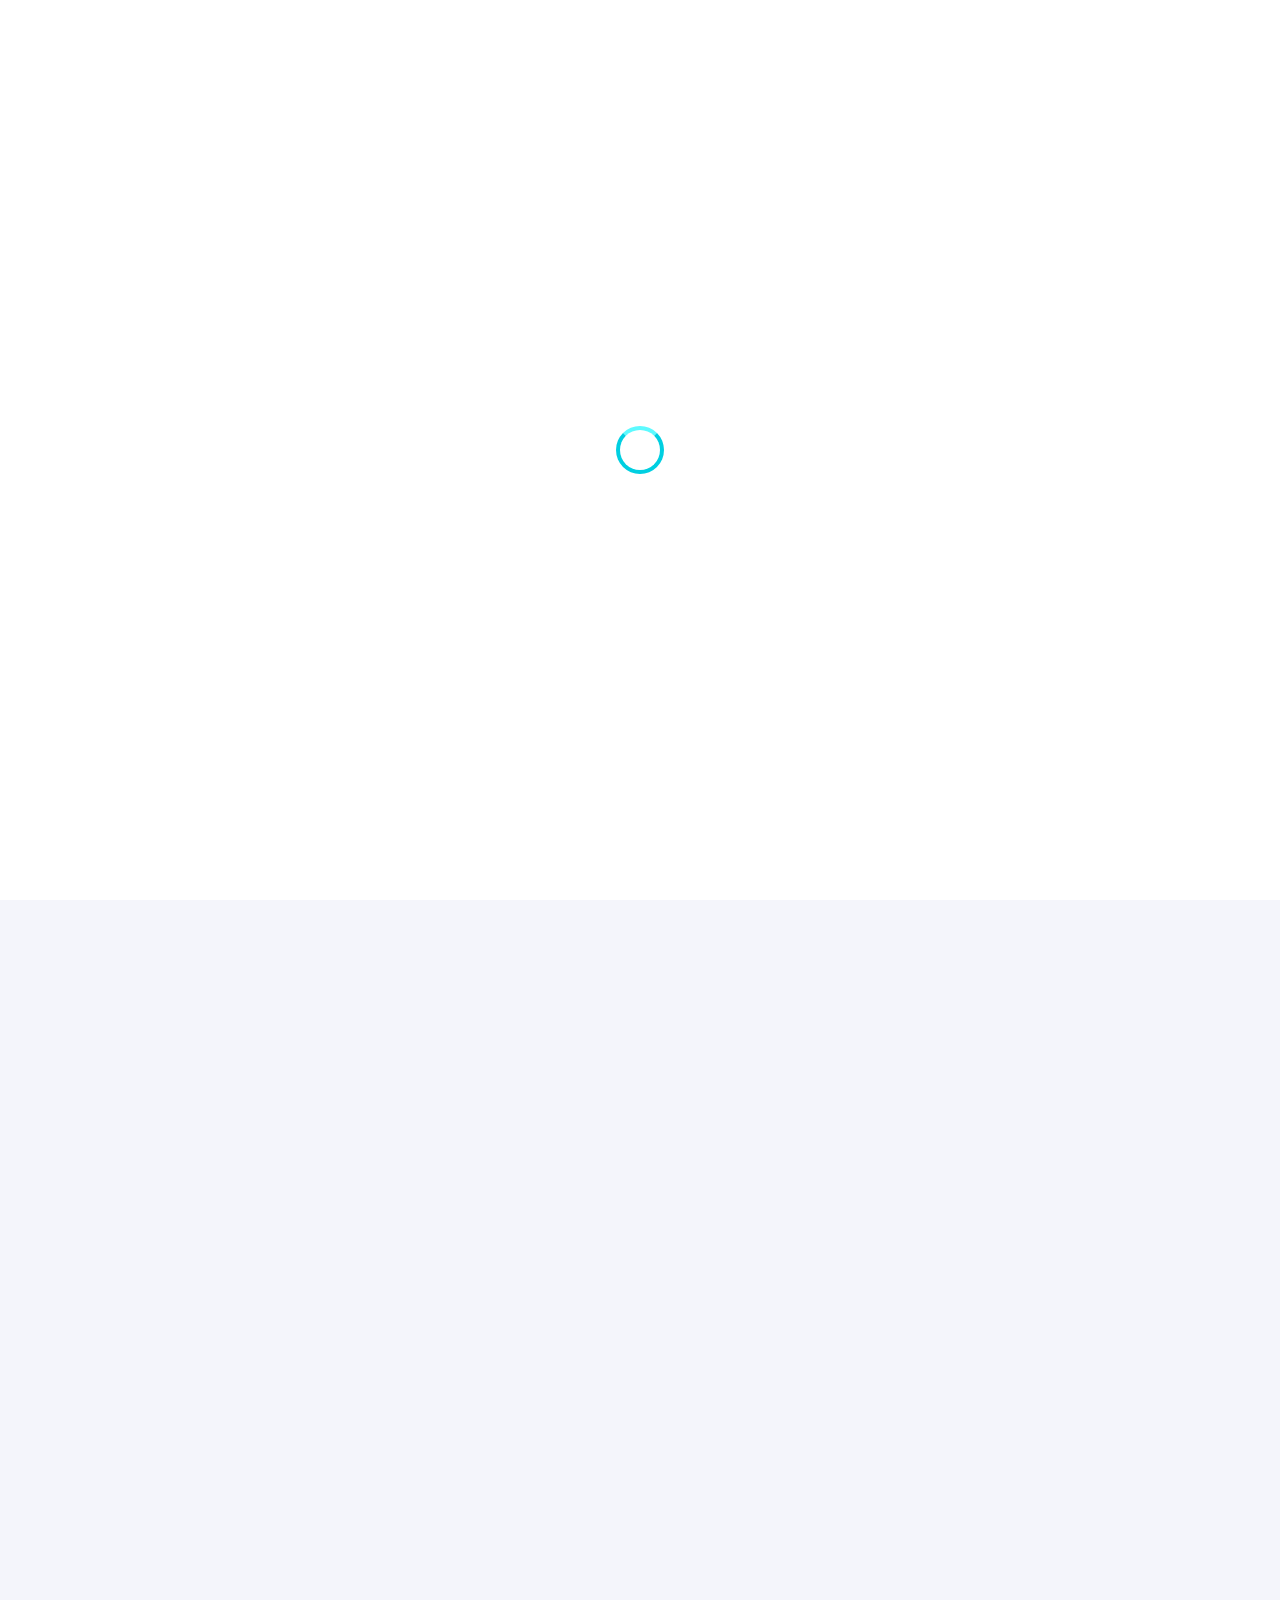
==== commit aefad945: "Add files via upload" ====
--- a/index.html
+++ b/index.html
@@ -3,7 +3,7 @@
 <head>
     <meta charset="utf-8">
     <meta name="viewport" content="width=device-width, initial-scale=1">
-    <title>Buffet de Abogados — Nombre del Despacho</title>
+    <title>Soluciones Integrales HP</title>
     <meta name="description" content="Buffet de abogados especializado en derecho civil, laboral, mercantil y penal. Atención personalizada y soluciones efectivas.">
     <link rel="stylesheet" href="CSS/style.css">
     <link href="https://fonts.googleapis.com/css2?family=Inter:wght@300;400;600;700&display=swap" rel="stylesheet">
@@ -150,23 +150,91 @@
 
         <section id="equipo" class="container equipo">
             <h3>Nuestro equipo</h3>
-                        <div class="grid team-grid">
-                            <div class="team-member">
+            <div class="grid team-grid">
+                <div class="team-card">
+                    <div class="team-content">
+                        <div class="team-back">
+                            <div class="team-back-content">
+                                <svg stroke="#ffffff" xmlns="http://www.w3.org/2000/svg" viewBox="0 0 24 24" height="60px" width="60px" fill="none">
+                                    <path d="M9 12h6m-6 4h6m2 5H7a2 2 0 01-2-2V5a2 2 0 012-2h5.586a1 1 0 01.707.293l5.414 5.414a1 1 0 01.293.707V19a2 2 0 01-2 2z" stroke="#ffffff" stroke-width="2" stroke-linecap="round" stroke-linejoin="round"/>
+                                </svg>
+                                <strong>Especialista en derecho civil</strong>
+                                <p>Más de 15 años de experiencia en contratos, arrendamientos y sucesiones.</p>
+                            </div>
+                        </div>
+                        <div class="team-front">
+                            <div class="team-img">
                                 <img src="Resources/abogado1.svg" alt="Foto abogado" onerror="this.style.display='none'">
-                                <h4>Dr. Nombre Apellido</h4>
-                                <p>Socio fundador — Especialista en derecho civil</p>
-                            </div>
-                            <div class="team-member">
+                            </div>
+                            <div class="team-front-content">
+                                <small class="team-badge">Socio Fundador</small>
+                                <div class="team-description">
+                                    <div class="team-title">
+                                        <p><strong>Dr. Nombre Apellido</strong></p>
+                                    </div>
+                                    <p class="team-footer">Derecho Civil</p>
+                                </div>
+                            </div>
+                        </div>
+                    </div>
+                </div>
+                
+                <div class="team-card">
+                    <div class="team-content">
+                        <div class="team-back">
+                            <div class="team-back-content">
+                                <svg stroke="#ffffff" xmlns="http://www.w3.org/2000/svg" viewBox="0 0 24 24" height="60px" width="60px" fill="none">
+                                    <path d="M21 13.255A23.931 23.931 0 0112 15c-3.183 0-6.22-.62-9-1.745M16 6V4a2 2 0 00-2-2h-4a2 2 0 00-2 2v2m4 6h.01M5 20h14a2 2 0 002-2V8a2 2 0 00-2-2H5a2 2 0 00-2 2v10a2 2 0 002 2z" stroke="#ffffff" stroke-width="2" stroke-linecap="round" stroke-linejoin="round"/>
+                                </svg>
+                                <strong>Derecho laboral y recursos humanos</strong>
+                                <p>Experta en despidos, reclamaciones de salarios y asesoría preventiva para empresas.</p>
+                            </div>
+                        </div>
+                        <div class="team-front">
+                            <div class="team-img">
                                 <img src="Resources/abogado2.svg" alt="Foto abogado" onerror="this.style.display='none'">
-                                <h4>Dra. Nombre Apellido</h4>
-                                <p>Socia — Derecho laboral y recursos humanos</p>
-                            </div>
-                            <div class="team-member">
+                            </div>
+                            <div class="team-front-content">
+                                <small class="team-badge">Socia</small>
+                                <div class="team-description">
+                                    <div class="team-title">
+                                        <p><strong>Dra. Nombre Apellido</strong></p>
+                                    </div>
+                                    <p class="team-footer">Derecho Laboral</p>
+                                </div>
+                            </div>
+                        </div>
+                    </div>
+                </div>
+                
+                <div class="team-card">
+                    <div class="team-content">
+                        <div class="team-back">
+                            <div class="team-back-content">
+                                <svg stroke="#ffffff" xmlns="http://www.w3.org/2000/svg" viewBox="0 0 24 24" height="60px" width="60px" fill="none">
+                                    <path d="M19 21V5a2 2 0 00-2-2H7a2 2 0 00-2 2v16m14 0h2m-2 0h-5m-9 0H3m2 0h5M9 7h1m-1 4h1m4-4h1m-1 4h1m-5 10v-5a1 1 0 011-1h2a1 1 0 011 1v5m-4 0h4" stroke="#ffffff" stroke-width="2" stroke-linecap="round" stroke-linejoin="round"/>
+                                </svg>
+                                <strong>Derecho mercantil</strong>
+                                <p>Constitución de sociedades, contratos comerciales y resolución de conflictos empresariales.</p>
+                            </div>
+                        </div>
+                        <div class="team-front">
+                            <div class="team-img">
                                 <img src="Resources/abogado3.svg" alt="Foto abogado" onerror="this.style.display='none'">
-                                <h4>Nombre Apellido</h4>
-                                <p>Asesor jurídico — Derecho mercantil</p>
-                            </div>
+                            </div>
+                            <div class="team-front-content">
+                                <small class="team-badge">Asesor Jurídico</small>
+                                <div class="team-description">
+                                    <div class="team-title">
+                                        <p><strong>Nombre Apellido</strong></p>
                                     </div>
+                                    <p class="team-footer">Derecho Mercantil</p>
+                                </div>
+                            </div>
+                        </div>
+                    </div>
+                </div>
+            </div>
         </section>
 
         <section id="contacto" class="container contacto">
@@ -197,7 +265,7 @@
 
     <footer class="site-footer">
         <div class="container footer-inner">
-            <p>© <span id="year"></span> Buffet de Abogados. Todos los derechos reservados.</p>
+            <p>© <span id="year"></span> Soluciones Integrales HP. Todos los derechos reservados.</p>
             <nav class="footer-nav">
                 <a href="#">Aviso legal</a>
                 <a href="#">Política de privacidad</a>
--- a/CSS/style.css
+++ b/CSS/style.css
@@ -66,9 +66,176 @@
 .card h4{margin-top:0.25rem}
 
 .equipo{padding:2rem 0}
-.team-grid{grid-template-columns:repeat(3,1fr)}
-.team-member{background:var(--white);padding:1rem;border-radius:var(--radius);text-align:center}
-.team-member img{width:100%;height:160px;object-fit:cover;border-radius:6px}
+.team-grid{grid-template-columns:repeat(3,1fr);gap:2rem}
+
+/* Team flip cards */
+.team-card {
+  overflow: visible;
+  width: 100%;
+  max-width: 240px;
+  height: 320px;
+  margin: 0 auto;
+}
+
+.team-content {
+  width: 100%;
+  height: 100%;
+  transform-style: preserve-3d;
+  transition: transform 400ms;
+  box-shadow: 0px 0px 15px 2px rgba(15,104,123,0.2);
+  border-radius: var(--radius);
+}
+
+.team-front, .team-back {
+  background-color: var(--white);
+  position: absolute;
+  width: 100%;
+  height: 100%;
+  backface-visibility: hidden;
+  -webkit-backface-visibility: hidden;
+  border-radius: var(--radius);
+  overflow: hidden;
+}
+
+.team-back {
+  width: 100%;
+  height: 100%;
+  justify-content: center;
+  display: flex;
+  align-items: center;
+  overflow: hidden;
+  background: var(--accent-dark);
+}
+
+.team-back::before {
+  position: absolute;
+  content: ' ';
+  display: block;
+  width: 200px;
+  height: 160%;
+  background: linear-gradient(90deg, transparent, var(--accent), var(--accent-light), var(--accent-xlight), var(--accent-light), var(--accent), transparent);
+  animation: rotation_481 6000ms infinite linear;
+}
+
+.team-back-content {
+  position: absolute;
+  width: 96%;
+  height: 96%;
+  background-color: var(--accent-dark);
+  border-radius: var(--radius);
+  color: white;
+  display: flex;
+  flex-direction: column;
+  justify-content: center;
+  align-items: center;
+  gap: 1rem;
+  padding: 1.5rem;
+  text-align: center;
+}
+
+.team-back-content strong {
+  font-size: 1.1rem;
+  color: var(--accent-xlight);
+}
+
+.team-back-content p {
+  font-size: 0.9rem;
+  line-height: 1.5;
+  color: rgba(255,255,255,0.9);
+}
+
+.team-card:hover .team-content {
+  transform: rotateY(180deg);
+}
+
+@keyframes rotation_481 {
+  0% {
+    transform: rotateZ(0deg);
+  }
+  100% {
+    transform: rotateZ(360deg);
+  }
+}
+
+.team-front {
+  transform: rotateY(180deg);
+  color: var(--dark);
+  background: var(--white);
+}
+
+.team-front .team-front-content {
+  position: absolute;
+  width: 100%;
+  height: 100%;
+  padding: 1rem;
+  display: flex;
+  flex-direction: column;
+  justify-content: space-between;
+}
+
+.team-front-content .team-badge {
+  background-color: var(--accent);
+  color: white;
+  padding: 4px 12px;
+  border-radius: 10px;
+  backdrop-filter: blur(2px);
+  width: fit-content;
+  font-size: 0.75rem;
+  font-weight: 600;
+}
+
+.team-description {
+  box-shadow: 0px 0px 10px 5px rgba(15,104,123,0.15);
+  width: 100%;
+  padding: 1rem;
+  background-color: rgba(255,255,255,0.95);
+  backdrop-filter: blur(5px);
+  border-radius: var(--radius);
+}
+
+.team-title {
+  font-size: 1rem;
+  max-width: 100%;
+  display: flex;
+  justify-content: space-between;
+  align-items: center;
+}
+
+.team-title p {
+  width: 100%;
+  margin: 0;
+  color: var(--dark);
+}
+
+.team-footer {
+  color: var(--accent);
+  margin-top: 0.5rem;
+  font-size: 0.85rem;
+  font-weight: 600;
+}
+
+.team-front .team-img {
+  position: absolute;
+  width: 100%;
+  height: 100%;
+  display: flex;
+  align-items: center;
+  justify-content: center;
+  padding: 2rem;
+}
+
+.team-img img {
+  width: 100%;
+  height: auto;
+  max-height: 180px;
+  object-fit: contain;
+}
+
+@media (prefers-reduced-motion: reduce) {
+  .team-back::before {
+    animation: none;
+  }
+}
 
 .contacto{padding:2rem 0}
 .contact-grid{display:grid;grid-template-columns:1fr 320px;gap:1rem}
@@ -84,13 +251,14 @@
 
 @media (max-width:900px){
   .grid{grid-template-columns:repeat(2,1fr)}
-  .team-grid{grid-template-columns:repeat(2,1fr)}
+  .team-grid{grid-template-columns:repeat(2,1fr);gap:1.5rem}
   .hero-inner{flex-direction:column;text-align:center}
   .contact-grid{grid-template-columns:1fr}
 }
 @media (max-width:600px){
   .grid{grid-template-columns:1fr}
-  .team-grid{grid-template-columns:1fr}
+  .team-grid{grid-template-columns:1fr;gap:2rem}
+  .team-card{max-width:100%}
   .main-nav ul{display:flex;flex-direction:column;gap:0.5rem;align-items:center}
   .brand-text h1{font-size:1rem}
 }
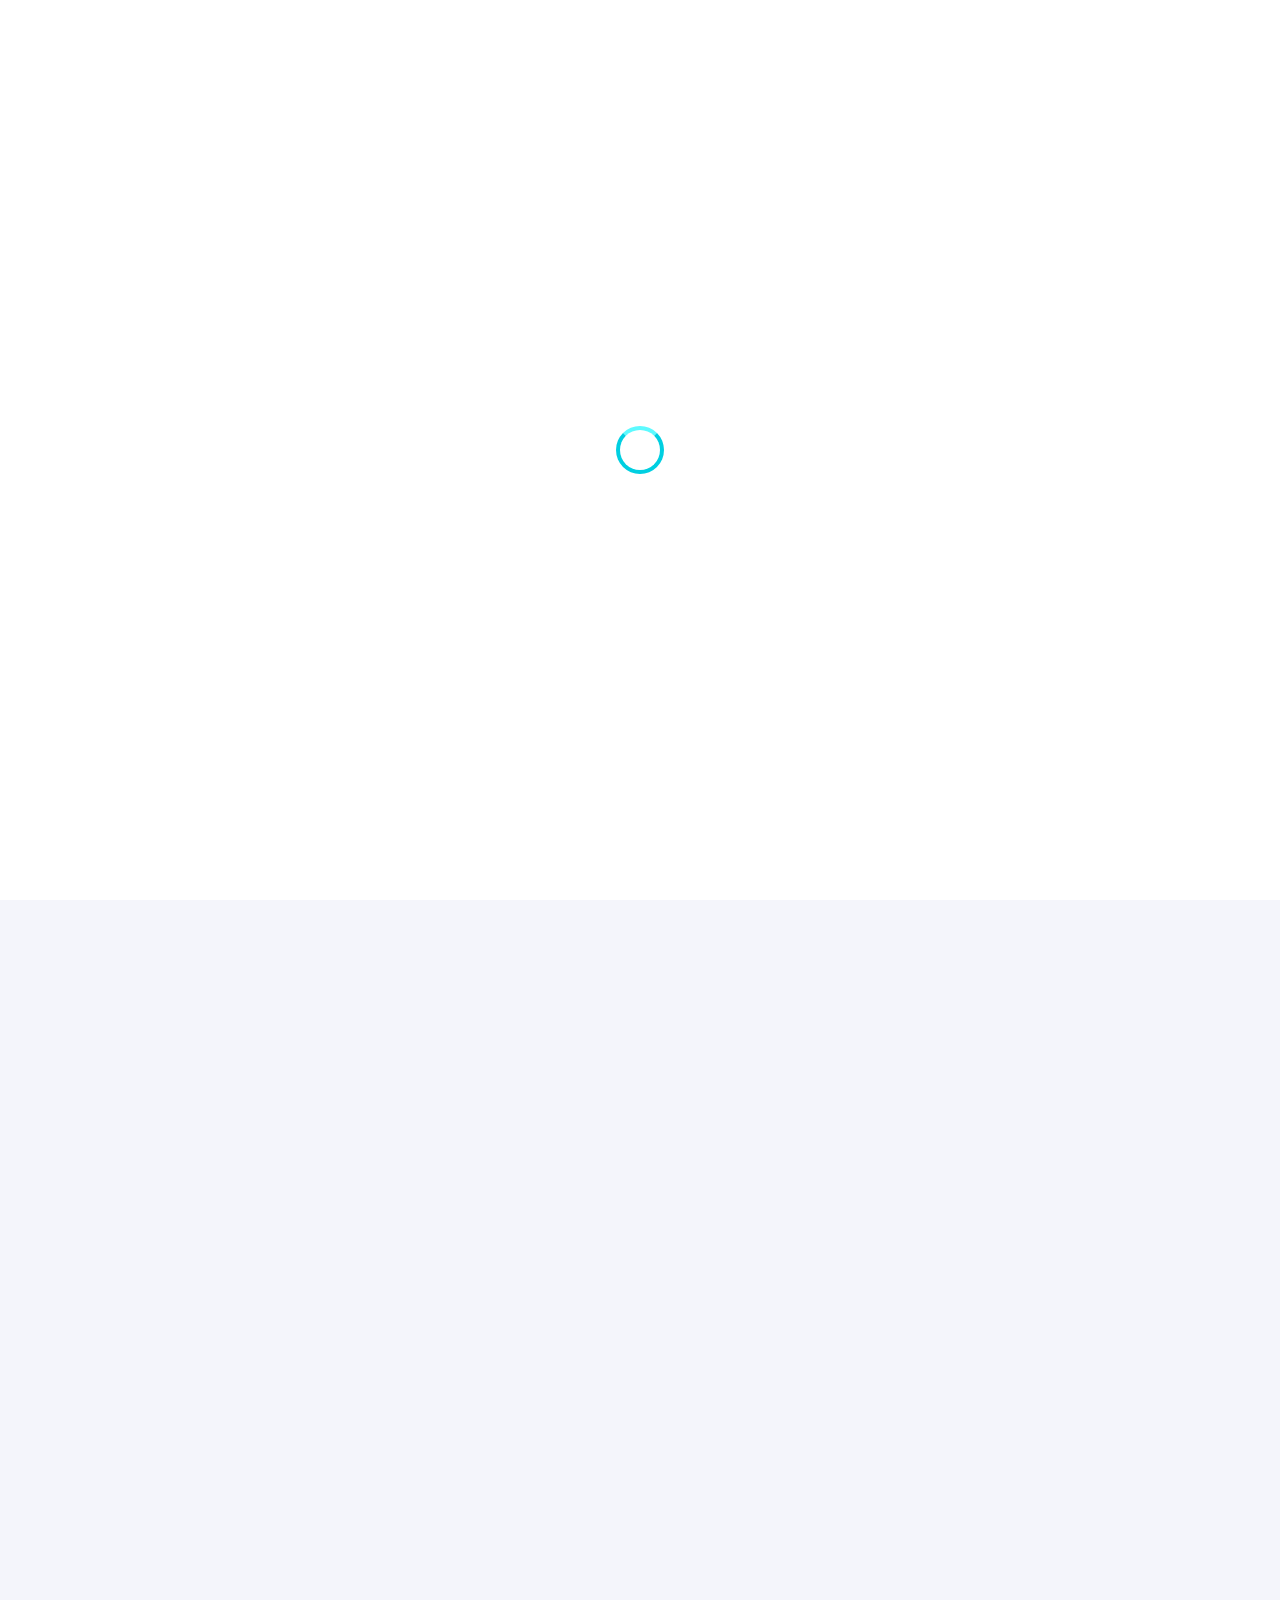
==== commit 447c0a16: "Preliminar Funciona Whatsapp, se checara correo en produccion" ====
--- a/index.html
+++ b/index.html
@@ -18,7 +18,7 @@
         <div class="container header-inner">
             <div class="brand">
                 <div class="brand-text">
-                    <p class="tag">Experiencia, ética y resultados</p>
+                    <p class="tag">EXPERIENCIA, ÉTICA y RESULTADOS</p>
                 </div>
             </div>
             <!-- Decoration toggle removed -->
@@ -75,7 +75,7 @@
 
                 <div class="hero-copy">
                     <h2>Defendemos sus derechos con profesionalismo</h2>
-                    <p>Asesoría legal integral en materia civil, laboral, mercantil y penal. Representación personalizada adaptada a sus necesidades.</p>
+                    <p>Brindamos asesoría legal integral en las áreas civil, laboral, mercantil y penal, ofreciendo un acompañamiento jurídico sólido y confiable en cada etapa de su asunto. Nuestro enfoque se basa en una representación personalizada, diseñada a partir de un análisis detallado de cada caso, con el objetivo de atender de manera precisa las necesidades y objetivos de nuestros clientes. Nos comprometemos a ofrecer soluciones legales claras, estratégicas y eficaces, siempre actuando con ética, profesionalismo y atención cercana.</p>
                     <a class="btn" href="#contacto">Solicitar consulta</a>
                 </div>
 
@@ -103,7 +103,7 @@
             </div>
         </section>
 
-        <section id="servicios" class="container servicios">
+        <section id="servicios" class="container servicios scroll-animate">
             <h3>Áreas de práctica</h3>
             <div class="services-marquee" aria-roledescription="marquee" aria-label="Áreas de práctica">
               <div class="marquee-track">
@@ -148,7 +148,7 @@
             </div>
         </section>
 
-        <section id="equipo" class="container equipo">
+        <section id="equipo" class="container equipo scroll-animate">
             <h3>Nuestro equipo</h3>
             <div class="grid team-grid">
                 <div class="team-card">
@@ -186,21 +186,21 @@
                                 <svg stroke="#ffffff" xmlns="http://www.w3.org/2000/svg" viewBox="0 0 24 24" height="60px" width="60px" fill="none">
                                     <path d="M21 13.255A23.931 23.931 0 0112 15c-3.183 0-6.22-.62-9-1.745M16 6V4a2 2 0 00-2-2h-4a2 2 0 00-2 2v2m4 6h.01M5 20h14a2 2 0 002-2V8a2 2 0 00-2-2H5a2 2 0 00-2 2v10a2 2 0 002 2z" stroke="#ffffff" stroke-width="2" stroke-linecap="round" stroke-linejoin="round"/>
                                 </svg>
-                                <strong>Derecho laboral y recursos humanos</strong>
-                                <p>Experta en despidos, reclamaciones de salarios y asesoría preventiva para empresas.</p>
+                                <strong>Experto en Derecho Civil</strong>
+                                <p>Mercantil, laboral, sucesiones intestamentarias, rectificacion de actas de nacimiento, divorcios y guarda y custodia.</p>
                             </div>
                         </div>
                         <div class="team-front">
-                            <div class="team-img">
-                                <img src="Resources/abogado2.svg" alt="Foto abogado" onerror="this.style.display='none'">
-                            </div>
-                            <div class="team-front-content">
-                                <small class="team-badge">Socia</small>
+                                <div class="team-front-content">
+                                <small class="team-badge">Socio Fundador</small>
                                 <div class="team-description">
                                     <div class="team-title">
-                                        <p><strong>Dra. Nombre Apellido</strong></p>
+                                        <p><strong>Lic. Juan Carlos Hernández Peralta</strong></p>
                                     </div>
-                                    <p class="team-footer">Derecho Laboral</p>
+                                    <p class="team-footer">Cedula profesional: 3602284  Tipo: C1</p>
+                                    <p class="team-footer">Universidad: Universidad Juárez Autónoma de Tabasco</p>
+                                    <p class="team-footer">Licenciatura en Derecho</p>
+
                                 </div>
                             </div>
                         </div>
@@ -237,10 +237,14 @@
             </div>
         </section>
 
-        <section id="contacto" class="container contacto">
+        <section id="contacto" class="container contacto scroll-animate">
             <h3>Contacto</h3>
             <div class="contact-grid">
-                <form class="contact-form" action="#" method="post">
+                <form class="contact-form" action="https://formsubmit.co/juancarlosperalta1975@gmail.com" method="POST">
+                    <input type="hidden" name="_subject" value="Nueva consulta desde el sitio web">
+                    <input type="hidden" name="_captcha" value="false">
+                    <input type="hidden" name="_template" value="table">
+                    
                     <label for="name">Nombre</label>
                     <input id="name" name="name" type="text" required>
 
@@ -254,10 +258,16 @@
                 </form>
 
                 <div class="contact-info">
-                    <p><strong>Dirección:</strong> Calle Falsa 123, Ciudad</p>
-                    <p><strong>Teléfono:</strong> +34 600 000 000</p>
-                    <p><strong>Email:</strong> contacto@buffetabogados.example</p>
-                    <div class="map-placeholder">Mapa o dirección embebida</div>
+                    <p><strong>Dirección:</strong> Avenida Francisco Javier Mina #124 Col. Reforma, Villahermosa, Tabasco</p>
+                    <p><strong>Teléfono:</strong> +52 993 221 23 33</p>
+                    <p><strong>Email:</strong> juancarlosperalta1975@gmail.com</p>
+                    <iframe 
+                        src="https://maps.google.com/maps?q=17.98439346624179,-92.92918527602636&hl=es&z=15&output=embed" 
+                        class="map-embed" 
+                        allowfullscreen="" 
+                        loading="lazy" 
+                        referrerpolicy="no-referrer-when-downgrade">
+                    </iframe>
                 </div>
             </div>
         </section>
@@ -272,6 +282,18 @@
             </nav>
         </div>
     </footer>
+
+    <!-- WhatsApp Floating Button -->
+    <a href="https://wa.me/529932212333?text=Hola,%20me%20gustaría%20solicitar%20información" 
+       class="whatsapp-float" 
+       target="_blank" 
+       rel="noopener noreferrer"
+       aria-label="Contactar por WhatsApp">
+        <svg viewBox="0 0 32 32" fill="none" xmlns="http://www.w3.org/2000/svg">
+            <path d="M16 0C7.164 0 0 7.164 0 16c0 2.826.738 5.578 2.136 8.006L0 32l8.194-2.136C10.422 31.262 13.174 32 16 32c8.836 0 16-7.164 16-16S24.836 0 16 0z" fill="#25D366"/>
+            <path d="M25.396 22.614c-.336.948-1.668 1.734-2.73 1.962-.73.152-1.682.274-4.888-.948-4.104-1.558-6.758-5.71-6.964-5.974-.204-.266-1.668-2.218-1.668-4.232s1.056-3.002 1.43-3.414c.374-.412.818-.516 1.092-.516.274 0 .548.002.79.014.252.014.592-.096.926.706.336.814 1.148 2.8 1.25 3.002.102.202.17.438.034.704-.136.266-.204.432-.408.666-.204.234-.428.522-.612.7-.204.202-.416.422-.18.828.236.404 1.05 1.732 2.254 2.806 1.55 1.382 2.856 1.812 3.262 2.014.406.202.644.17.882-.102.236-.272.204-.272.816-1.118.306-.424.612-.356.94-.212.33.144 2.088 1.008 2.448 1.19.36.18.6.272.688.424.088.15.088.858-.248 1.806z" fill="#fff"/>
+        </svg>
+    </a>
 
     <script>
         // Año en el footer
@@ -421,6 +443,22 @@
                                 m.dataset.cloned = '1';
                             });
                         }, 500);
+
+            // Scroll animations with Intersection Observer
+            const observerOptions = {
+                threshold: 0.15,
+                rootMargin: '0px 0px -50px 0px'
+            };
+            
+            const observer = new IntersectionObserver((entries) => {
+                entries.forEach(entry => {
+                    if (entry.isIntersecting) {
+                        entry.target.classList.add('visible');
+                    }
+                });
+            }, observerOptions);
+            
+            document.querySelectorAll('.scroll-animate').forEach(el => observer.observe(el));
         });
     </script>
 </body>
--- a/CSS/style.css
+++ b/CSS/style.css
@@ -15,12 +15,15 @@
 }
 /* Reset */
 *,*::before,*::after{box-sizing:border-box;margin:0;padding:0}
-html,body{height:100%;overflow-x:hidden}
+html{overflow-x:hidden;width:100%;overflow-y:auto}
+html,body{height:100%;overflow-x:hidden;width:100%;position:relative}
 body{
   margin:0;font-family:Inter,system-ui,-apple-system,"Segoe UI",Roboto,"Helvetica Neue",Arial;
   line-height:1.6;color:var(--dark);background:var(--bg);-webkit-font-smoothing:antialiased;
-}
-.container{max-width:var(--max-width);margin:0 auto;padding:1rem}
+  overflow-y:hidden;
+}
+body.page-ready{overflow-y:auto}
+.container{max-width:var(--max-width);margin:0 auto;padding:1rem;overflow-x:hidden}
 .site-header{border-bottom:1px solid rgba(255,255,255,0.06)}
 .header-inner{display:flex;align-items:center;justify-content:space-between;padding:0.75rem 0}
 .brand{display:flex;align-items:center;gap:0.75rem}
@@ -36,10 +39,10 @@
 .main-nav a{color:var(--dark);text-decoration:none;font-weight:600}
 
 .hero{padding:2.25rem 0;background:linear-gradient(90deg, rgba(15,104,123,0.06), rgba(0,207,225,0.02));}
-.hero{position:relative;overflow:hidden}
-.hero-inner{display:flex;gap:2rem;align-items:center;flex-direction:column}
-.hero-blockquote{order:1;width:100%;display:flex;justify-content:center;overflow:hidden;position:relative}
-.blockquote-figure{max-width:720px}
+.hero{position:relative;overflow:hidden;width:100%}
+.hero-inner{display:flex;gap:2rem;align-items:center;flex-direction:column;width:100%;max-width:100%}
+.hero-blockquote{order:1;width:100%;max-width:100%;display:flex;justify-content:center;overflow:hidden;position:relative;padding:0 1rem}
+.blockquote-figure{max-width:720px;width:100%}
 /* Stack: blockquote -> copy -> carousel (all viewports); centered beneath blockquote */
 .hero-copy{order:2;width:100%;max-width:720px;margin:0.5rem auto 0;text-align:center}
 .hero-carousel{order:3;width:100%;max-width:720px;margin:0.75rem auto 0}
@@ -47,9 +50,9 @@
 /* Ensure blockquote's animation stays behind it */
 .hero-blockquote{position:relative;overflow:hidden}
 .hero-blockquote .hero-blockquote-inner{position:relative;z-index:1}
-.hero-blockquote .hero-logo{width:660px;height:auto;object-fit:contain;display:block;margin:0 auto}
+.hero-blockquote .hero-logo{width:100%;max-width:660px;height:auto;object-fit:contain;display:block;margin:0 auto}
 @media (max-width:720px){
-  .hero-blockquote .hero-logo{width:480px}
+  .hero-blockquote .hero-logo{max-width:90%;width:100%}
 }
 .hero-blockquote .tron-bg{display:none}
 
@@ -58,14 +61,14 @@
 .btn{display:inline-block;background:var(--accent);color:var(--white);padding:0.6rem 1rem;border-radius:6px;text-decoration:none}
 .hero-image img{max-width:360px;width:100%;border-radius:8px}
 
-.servicios{padding:2rem 0}
+.servicios{padding:2rem 0;max-width:100%;overflow-x:hidden}
 .servicios h3{margin-top:0}
-.grid{display:grid;grid-template-columns:repeat(4,1fr);gap:1rem}
+.grid{display:grid;grid-template-columns:repeat(4,1fr);gap:1rem;max-width:100%;overflow-x:hidden}
 .card{background:var(--white);padding:1rem;border-radius:var(--radius);box-shadow:0 1px 4px rgba(12,18,26,0.06);position:relative}
 .card-icon{width:48px;height:48px;color:var(--accent);margin-bottom:0.75rem;flex-shrink:0}
 .card h4{margin-top:0.25rem}
 
-.equipo{padding:2rem 0}
+.equipo{padding:2rem 0;max-width:100%;overflow-x:hidden}
 .team-grid{grid-template-columns:repeat(3,1fr);gap:2rem}
 
 /* Team flip cards */
@@ -237,12 +240,13 @@
   }
 }
 
-.contacto{padding:2rem 0}
+.contacto{padding:2rem 0;max-width:100%;overflow-x:hidden}
 .contact-grid{display:grid;grid-template-columns:1fr 320px;gap:1rem}
 .contact-form{background:var(--white);padding:1rem;border-radius:var(--radius)}
 .contact-form label{display:block;font-weight:600;margin-top:0.75rem}
 .contact-form input,.contact-form textarea{width:100%;padding:0.5rem;border:1px solid #e6e9ef;border-radius:6px;margin-top:0.25rem}
 .contact-info{background:var(--white);padding:1rem;border-radius:var(--radius)}
+.map-embed{width:100%;height:200px;border:0;border-radius:6px;margin-top:1rem}
 .map-placeholder{height:160px;background:linear-gradient(180deg, rgba(13,83,91,0.03), rgba(93,250,255,0.02));border-radius:6px;display:flex;align-items:center;justify-content:center;color:var(--muted)}
 
 .site-footer{background:var(--white);border-top:1px solid #e6e9ef;padding:1rem 0;margin-top:2rem}
@@ -261,6 +265,8 @@
   .team-card{max-width:100%}
   .main-nav ul{display:flex;flex-direction:column;gap:0.5rem;align-items:center}
   .brand-text h1{font-size:1rem}
+  .container{padding:0.75rem}
+  .hero-blockquote{padding:0 0.5rem}
 }
 
 /* Team marquee (conveyor belt) */
@@ -273,7 +279,7 @@
 }
 
 /* Services marquee (same behaviour as team) */
-.services-marquee{position:relative;overflow:hidden;padding-inline:8px;display:flex;align-items:stretch}
+.services-marquee{position:relative;overflow:hidden;padding-inline:8px;display:flex;align-items:stretch;max-width:100%;width:100%}
 .services-marquee .marquee-track{display:flex;gap:1rem;align-items:stretch;will-change:transform;animation:servicesMarquee var(--marquee-duration, 22s) linear infinite;flex:0 0 auto;white-space:nowrap}
 .services-marquee:hover .marquee-track{animation-play-state:paused}
 .services-marquee .card{flex:0 0 280px;width:280px;min-width:280px;padding:1.5rem 1.25rem;min-height:auto;text-align:center}
@@ -315,7 +321,7 @@
 .footer-nav a{color:rgba(255,255,255,0.85)}
 
 /* Make room for the fixed header so content isn't hidden */
-main{padding-top:calc(var(--header-height) + 1rem);overflow-x:hidden;opacity:0;visibility:hidden;transition:opacity .4s ease,visibility .4s}
+main{padding-top:calc(var(--header-height) + 1rem);overflow-x:hidden;width:100%;opacity:0;visibility:hidden;transition:opacity .4s ease,visibility .4s}
 .page-ready main{opacity:1;visibility:visible}
 
 .main-nav a{color:var(--white);font-weight:600;padding:0.25rem 0.5rem;display:inline-block}
@@ -355,10 +361,13 @@
 }
 
 /* Page loader */
-.page-loader{position:fixed;inset:0;background:var(--white);display:flex;align-items:center;justify-content:center;z-index:100000;transition:opacity .5s ease,visibility .5s;}
+.page-loader{position:fixed;inset:0;background:var(--white);display:flex;align-items:center;justify-content:center;z-index:100000;transition:opacity .5s ease,visibility .5s;width:100%;height:100%;overflow:hidden}
 .page-loader.fade-out{opacity:0;visibility:hidden}
 .spinner{width:48px;height:48px;border-radius:50%;border:4px solid var(--accent-light);border-top-color:var(--accent-xlight);animation:spin 1s linear infinite}
 @keyframes spin{to{transform:rotate(360deg)}}
+
+/* Prevent scrollbar flash during animations */
+html:not(:has(body.page-ready)){overflow-y:hidden}
 
 /* spinner colors adapted to new palette */
 /* (spinner defined above) */
@@ -369,6 +378,10 @@
 .page-ready .card{opacity:1;transform:none}
 .page-ready .team-member{opacity:1;transform:none}
 .page-ready .contact-form,.page-ready .contact-info{opacity:1;transform:none}
+
+/* Scroll animations */
+.scroll-animate{opacity:0;transform:translateY(40px);transition:opacity .8s ease, transform .8s ease;max-width:100%;overflow-x:hidden}
+.scroll-animate.visible{opacity:1;transform:translateY(0)}
 
 /* Carousel styles (stacked layout) */
 .hero-copy{position:relative;z-index:3;width:100%;max-width:720px;margin:0.5rem auto 0}
@@ -454,6 +467,9 @@
 .hp-blobs .hp-b2{opacity:0.18;transform-origin:center;will-change:transform;filter:blur(8px)}
 .hero-bg-paths.page-animate .hp-blobs .hp-b1{animation:hpFloatA 9s ease-in-out infinite}
 .hero-bg-paths.page-animate .hp-blobs .hp-b2{animation:hpFloatB 11s ease-in-out infinite}
+@media (max-width:720px){
+  .hp-blobs{display:none}
+}
 
 @keyframes hpDraw1{to{stroke-dashoffset:-640}}
 @keyframes hpDraw2{to{stroke-dashoffset:-600}}
@@ -532,3 +548,13 @@
 .skip-link{position:absolute;left:-9999px;top:auto;width:1px;height:1px;overflow:hidden}
 .skip-link:focus{position:static;width:auto;height:auto;left:0;background:var(--accent);color:var(--white);padding:0.5rem 1rem;border-radius:6px;z-index:1200}
 
+/* WhatsApp Floating Button */
+.whatsapp-float{position:fixed;bottom:20px;right:20px;width:60px;height:60px;background:#25D366;border-radius:50%;display:flex;align-items:center;justify-content:center;box-shadow:0 4px 12px rgba(37,211,102,0.4);z-index:9999;transition:transform .3s ease, box-shadow .3s ease;text-decoration:none}
+.whatsapp-float:hover{transform:scale(1.1);box-shadow:0 6px 20px rgba(37,211,102,0.6)}
+.whatsapp-float:active{transform:scale(0.95)}
+.whatsapp-float svg{width:36px;height:36px}
+@media (max-width:600px){
+  .whatsapp-float{width:55px;height:55px;bottom:15px;right:15px}
+  .whatsapp-float svg{width:32px;height:32px}
+}
+
